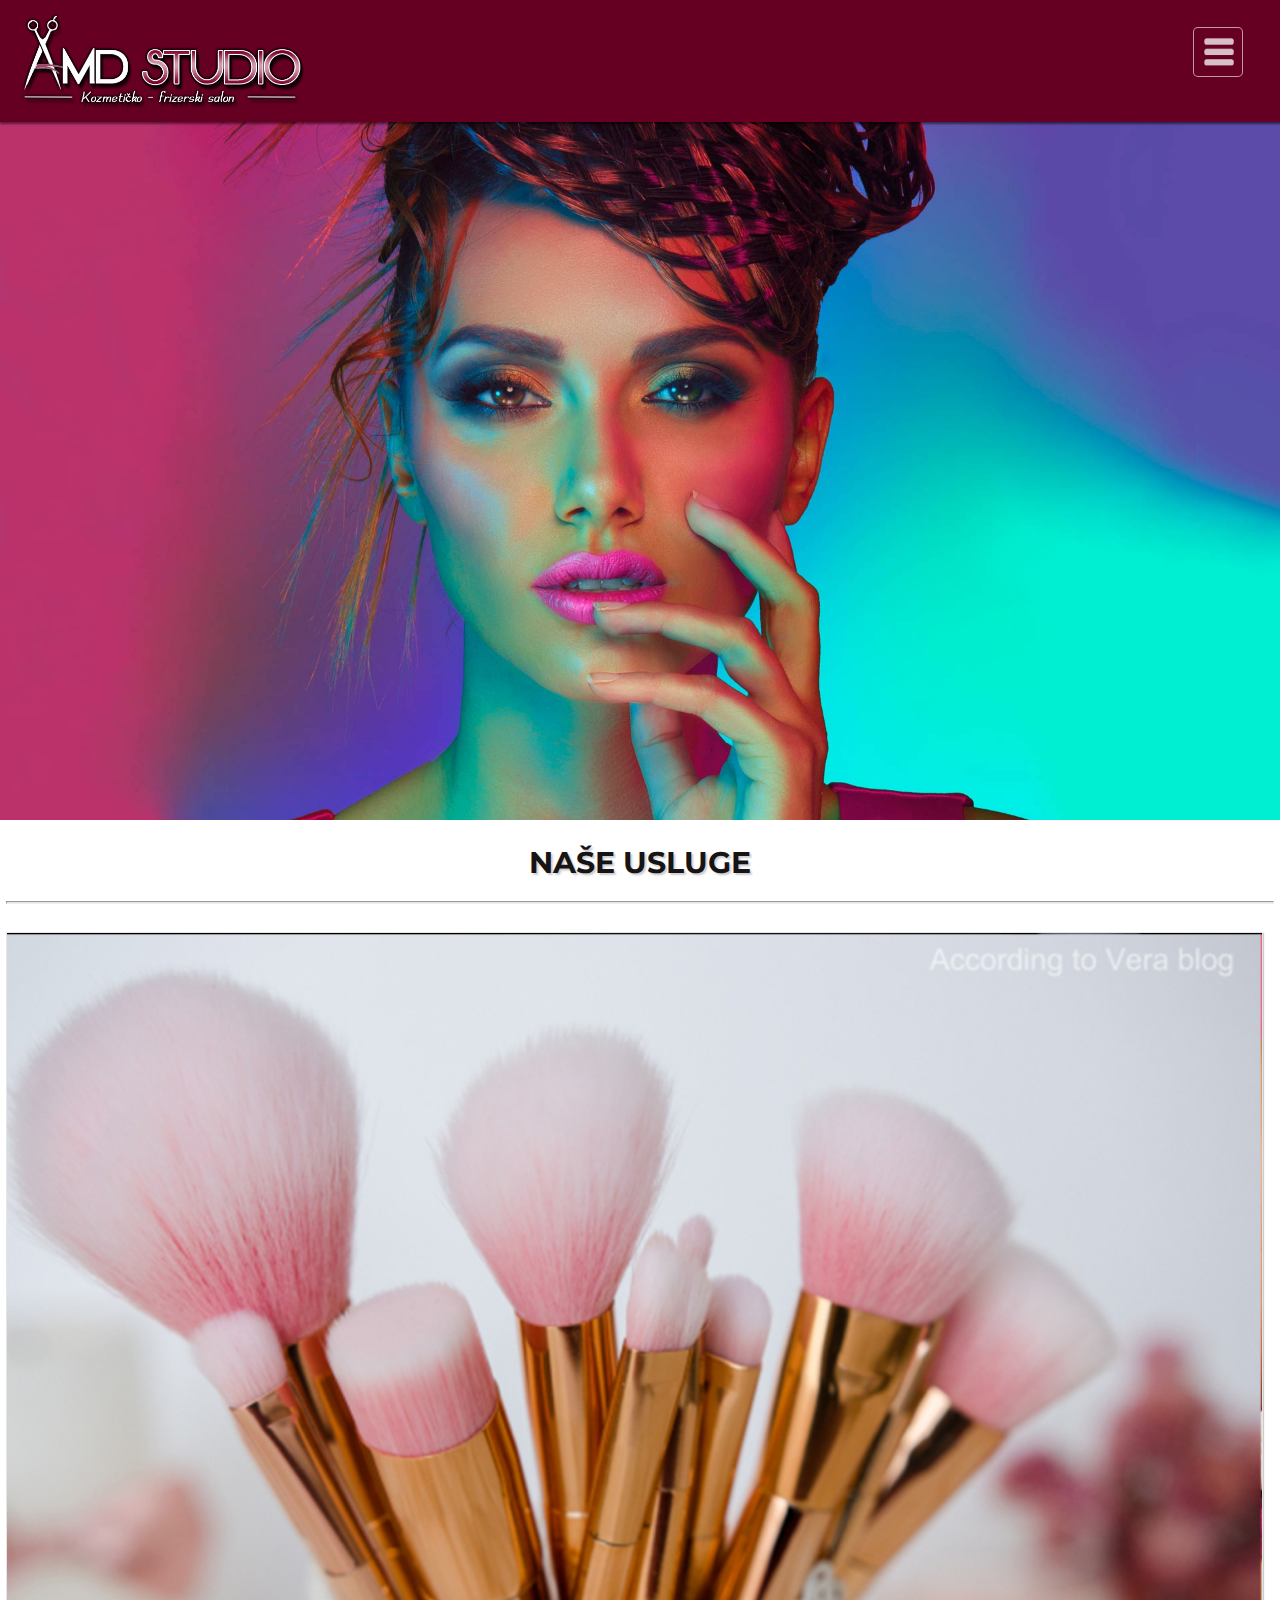
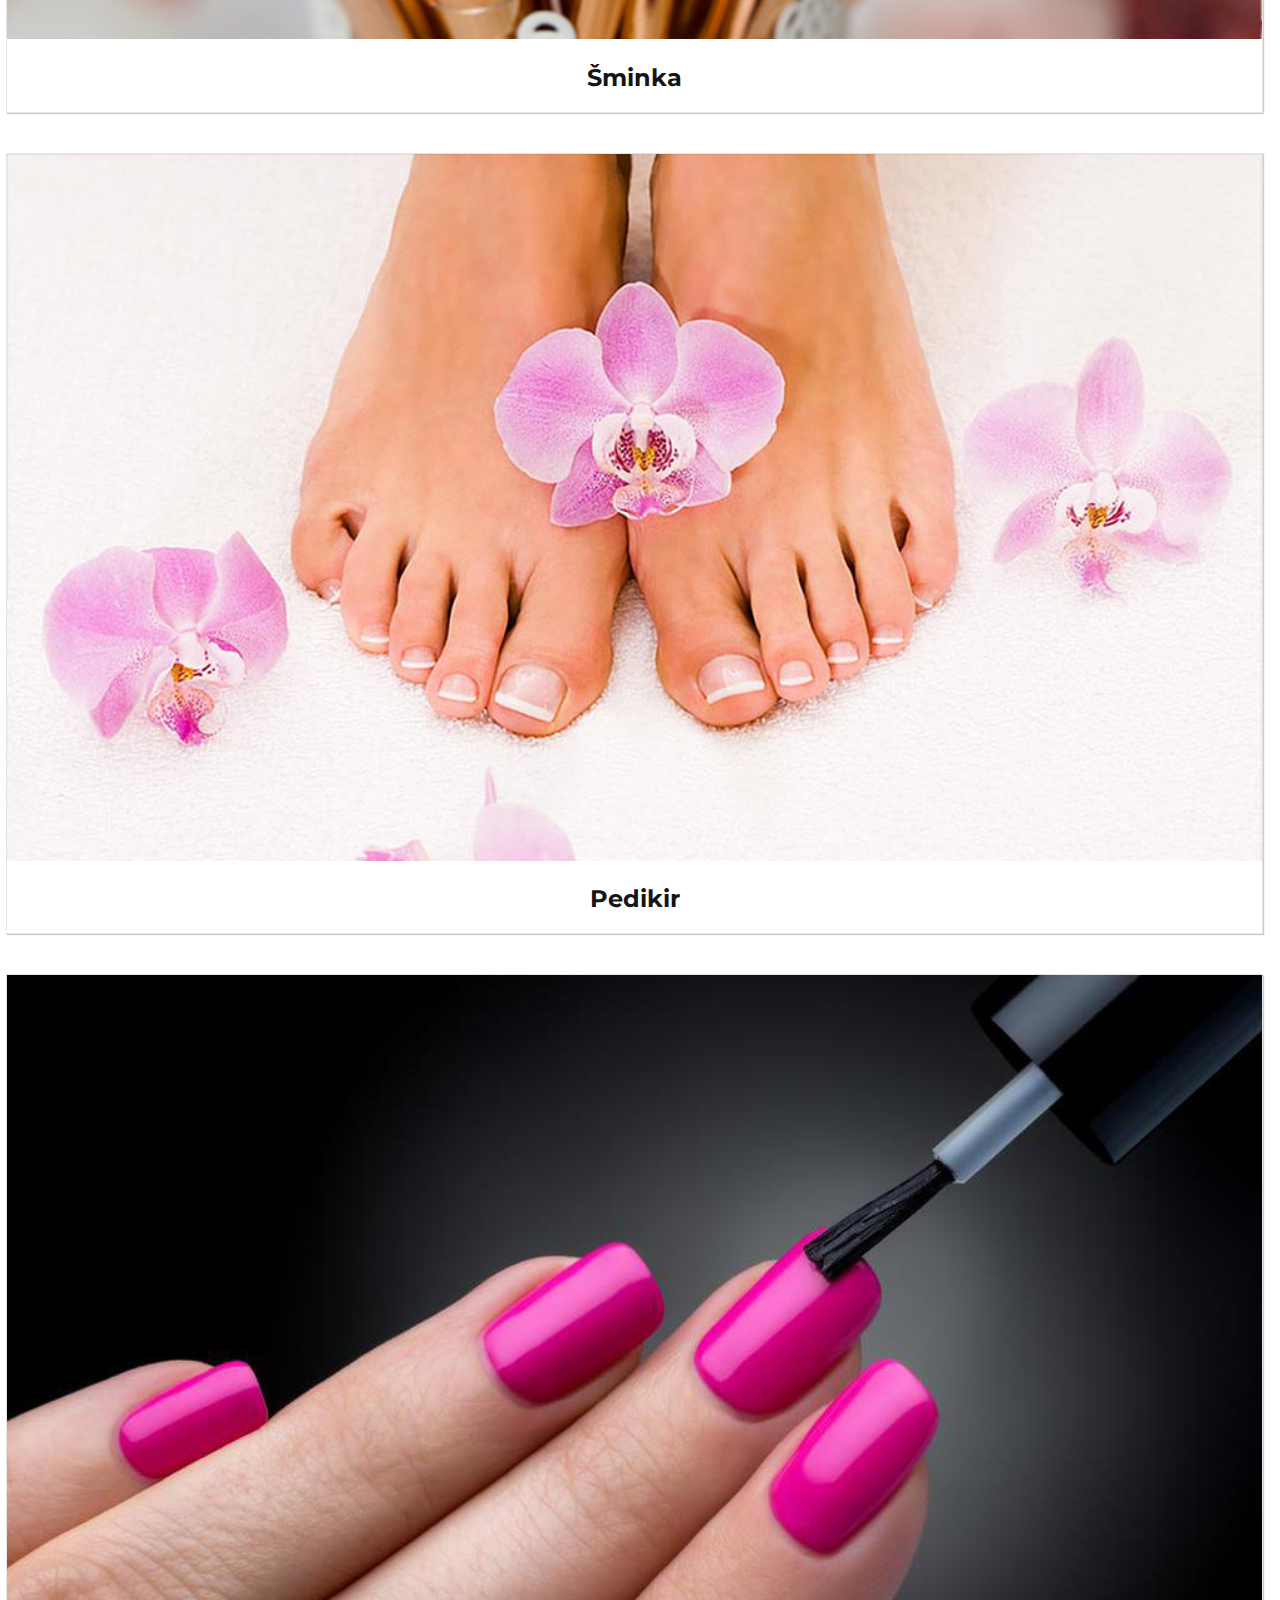
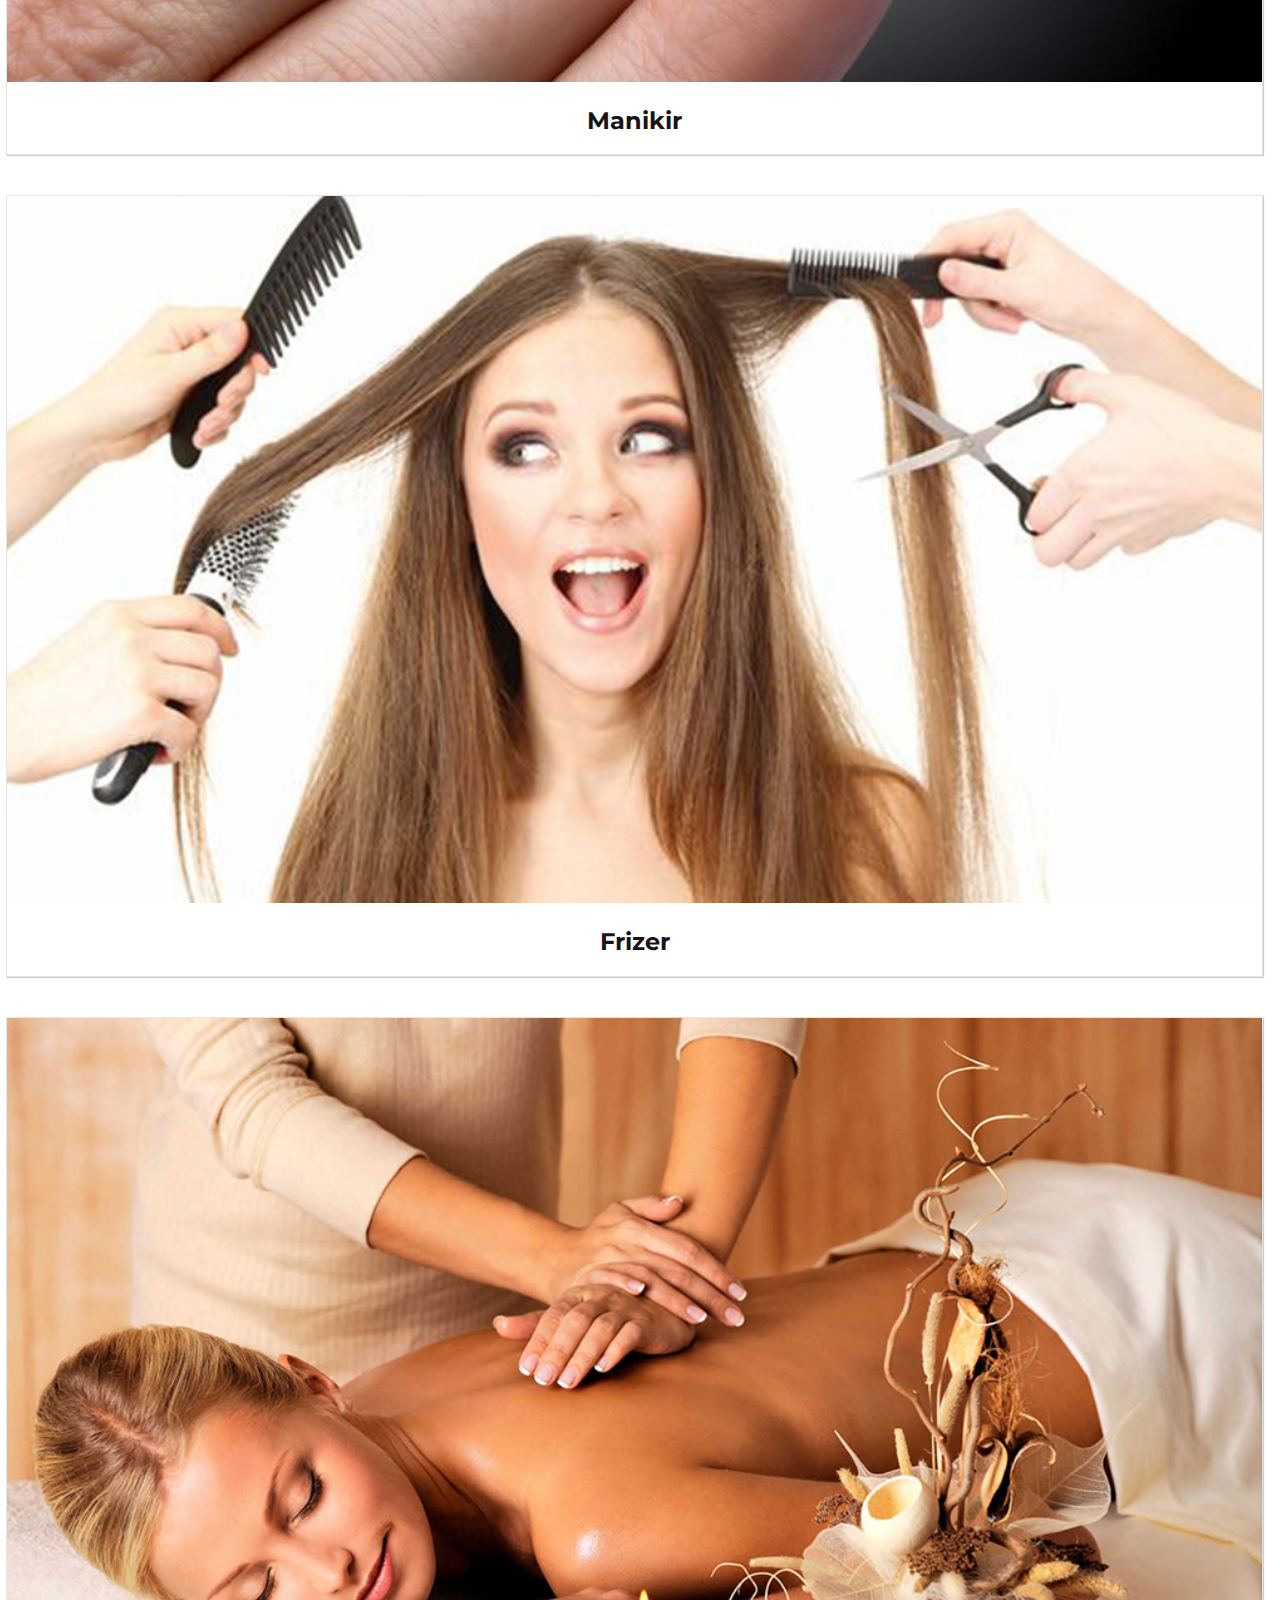
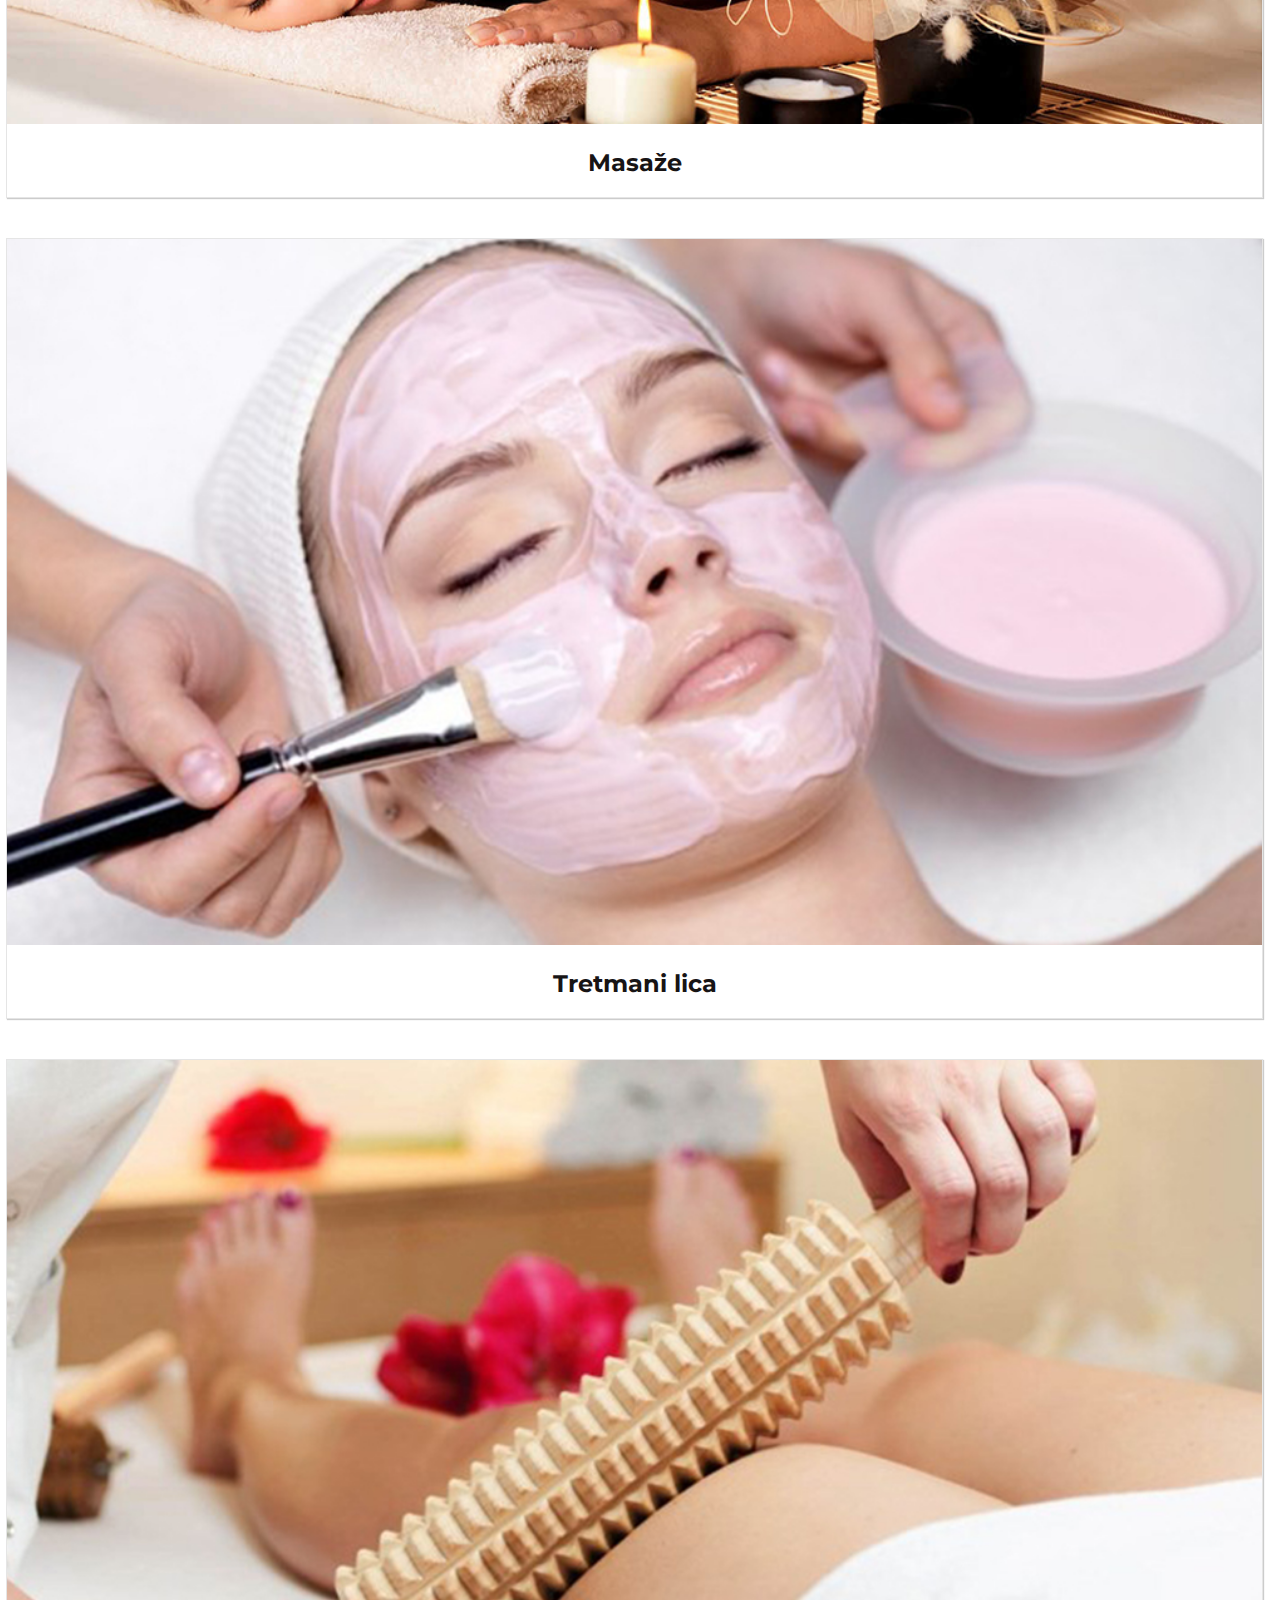
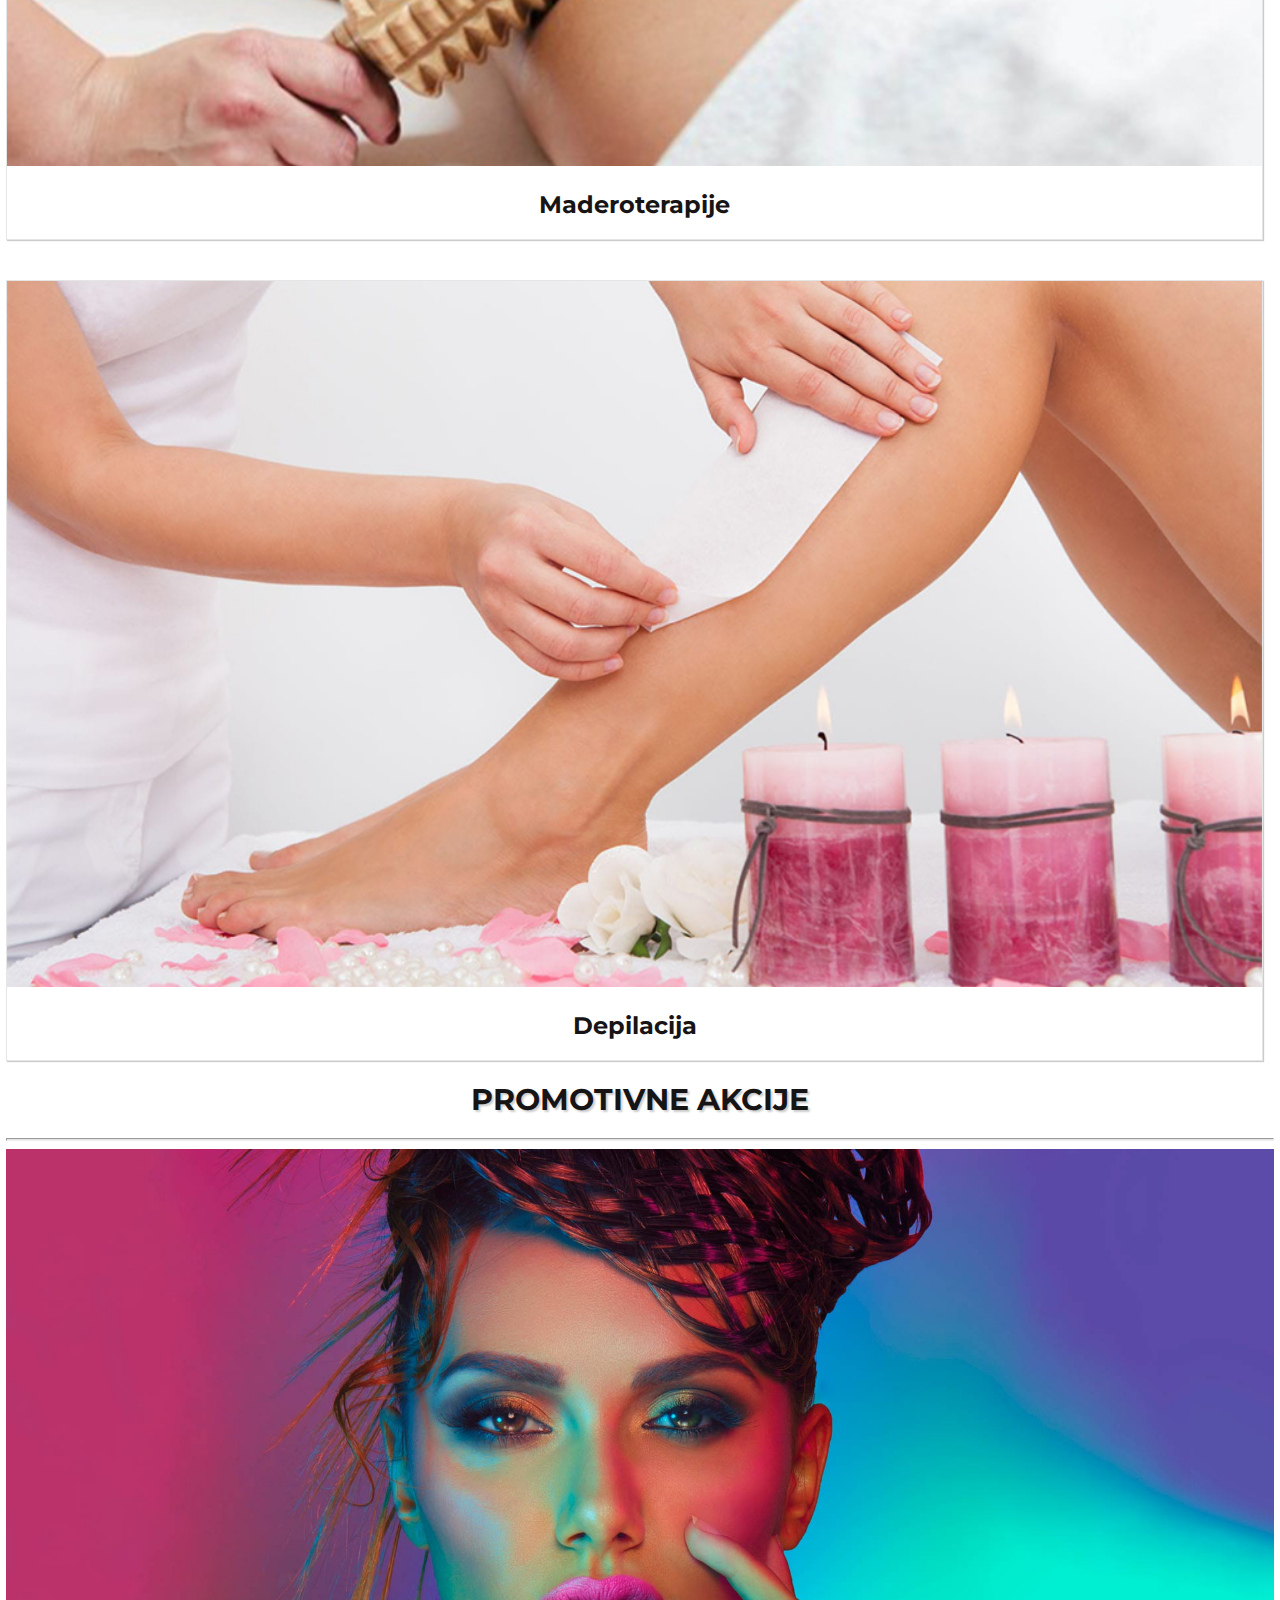
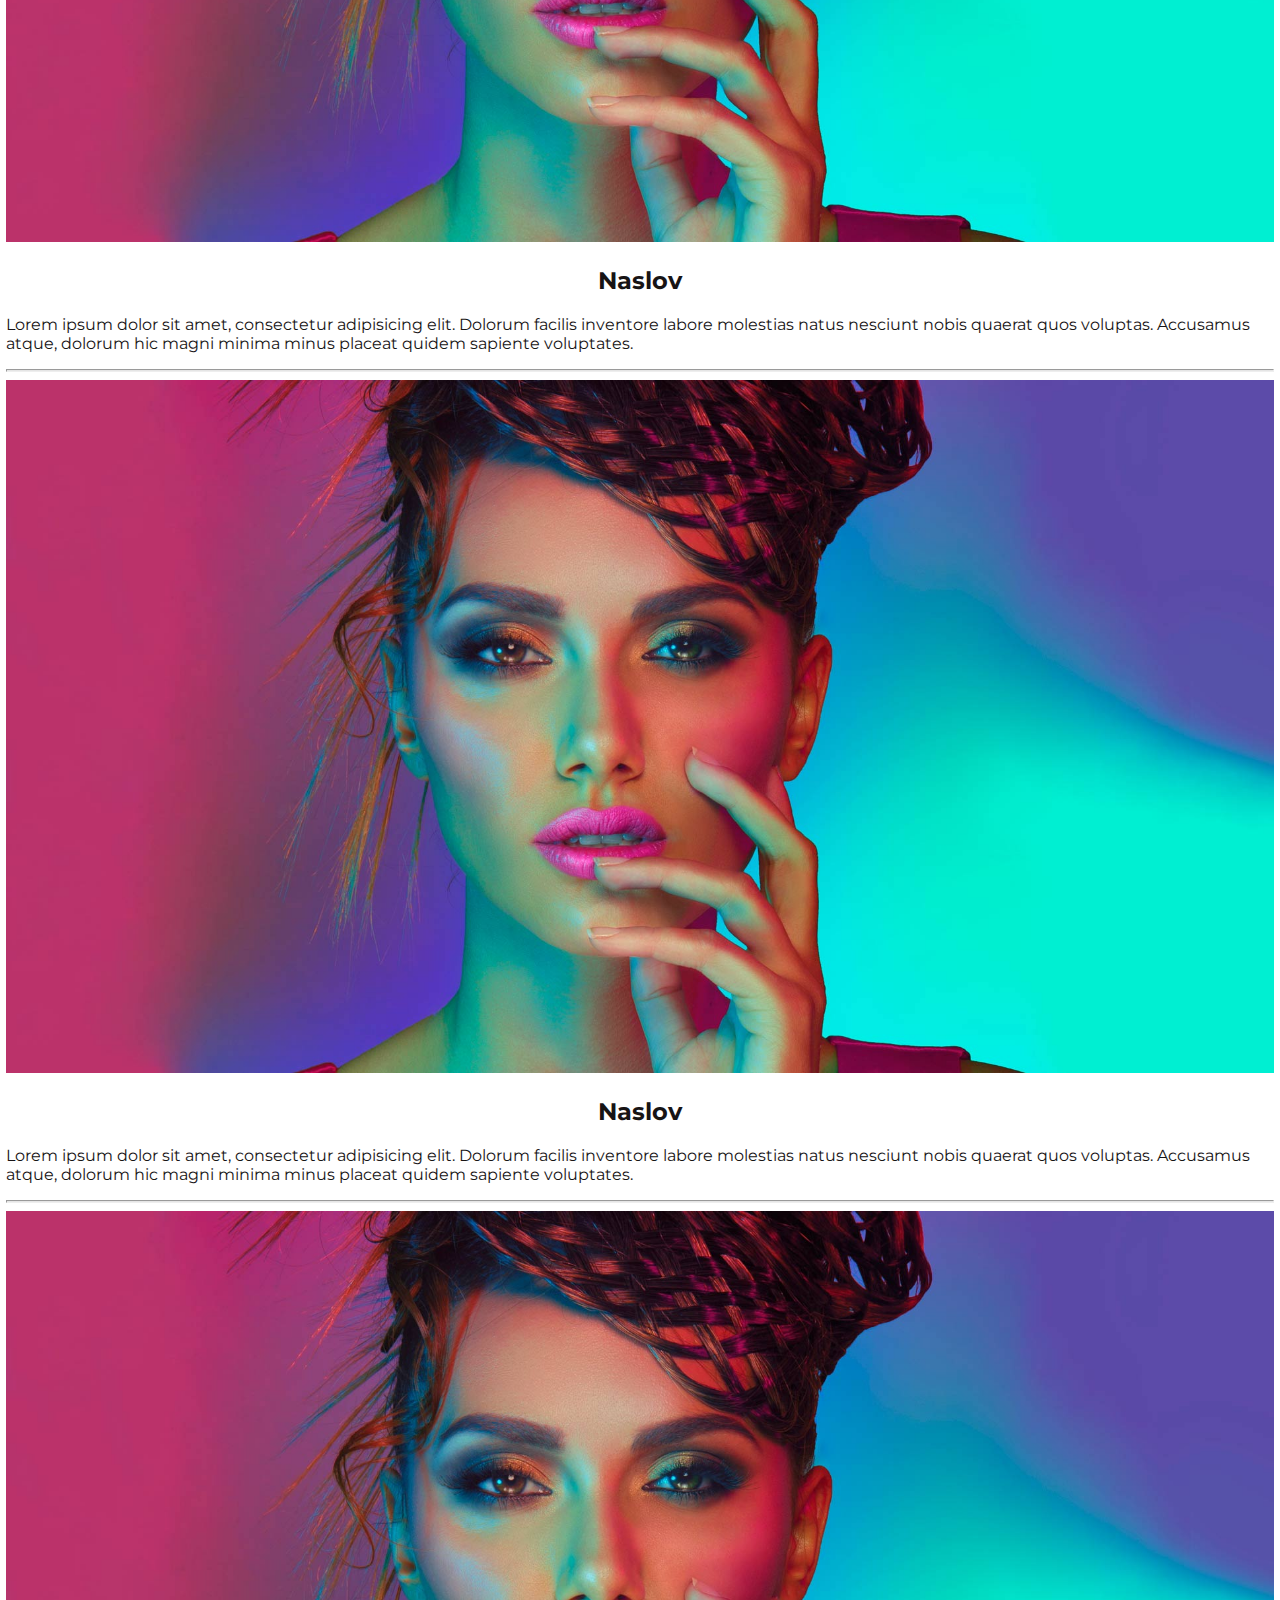
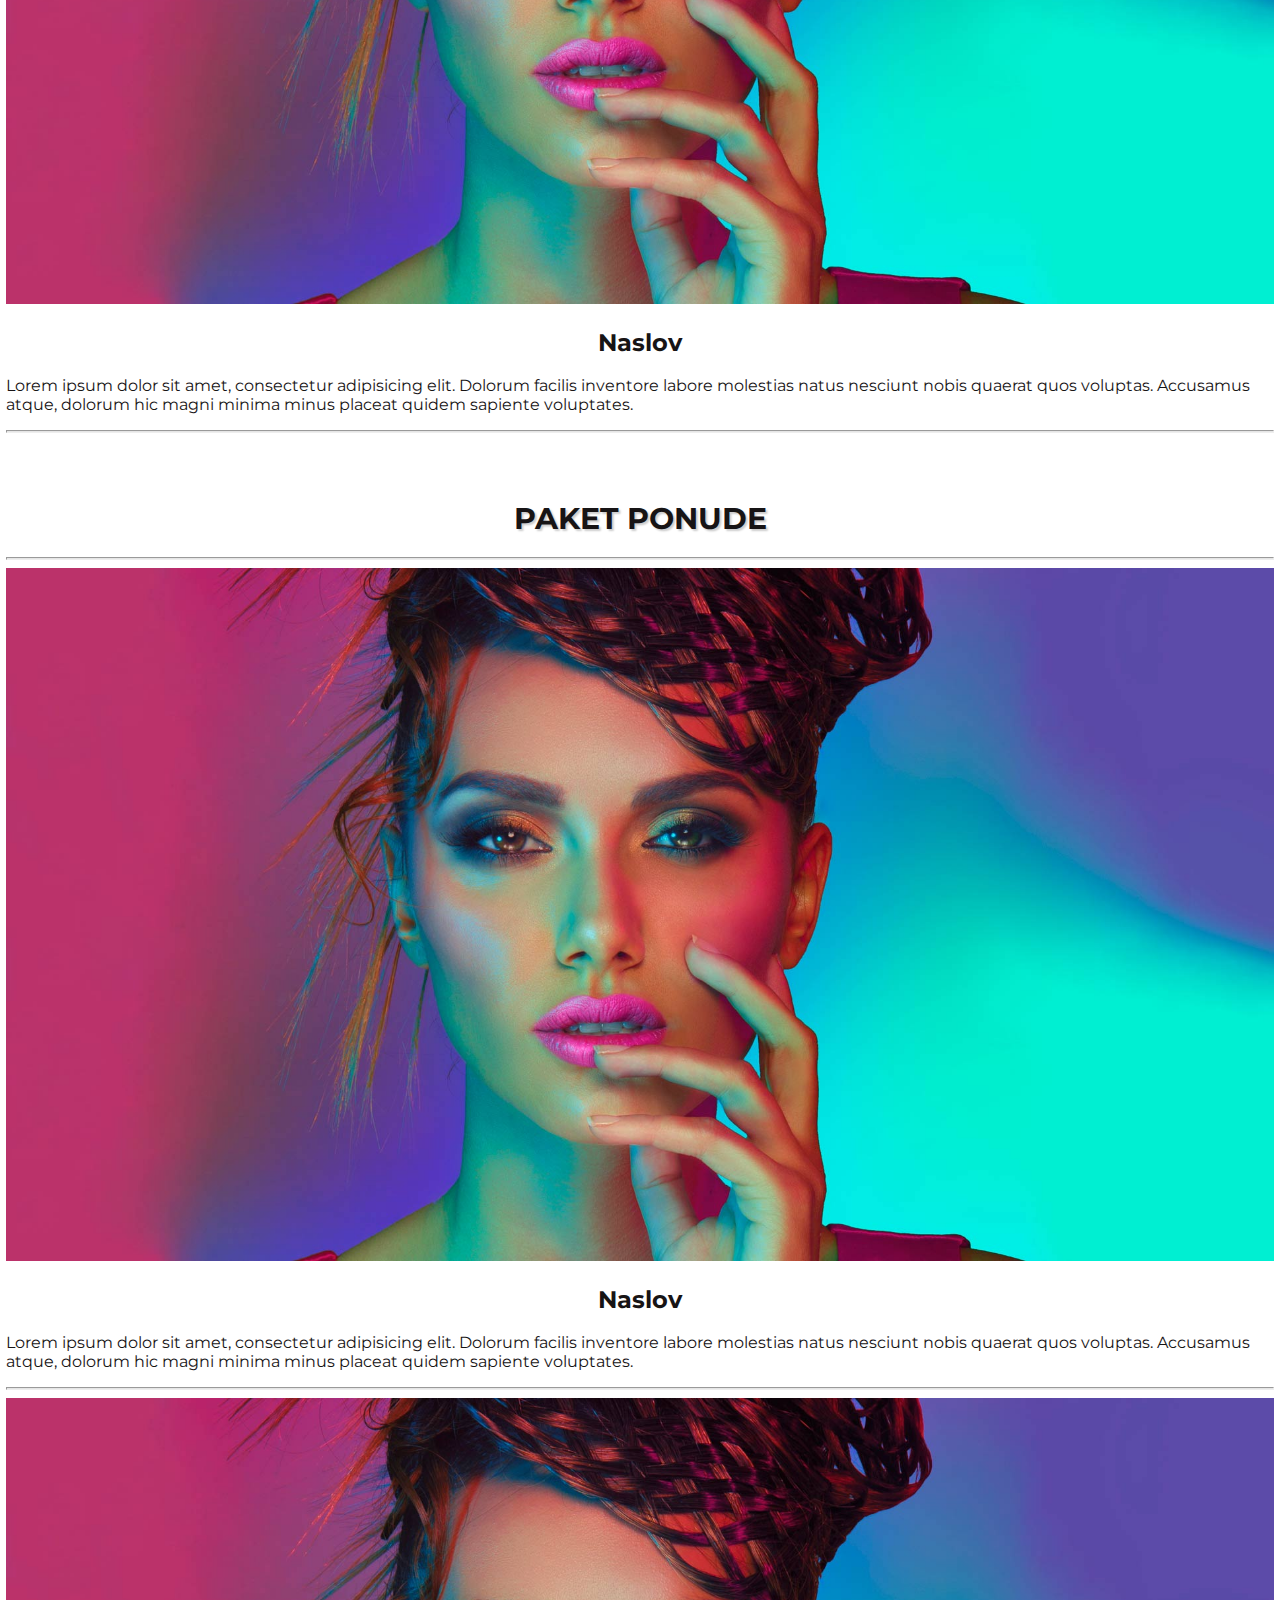
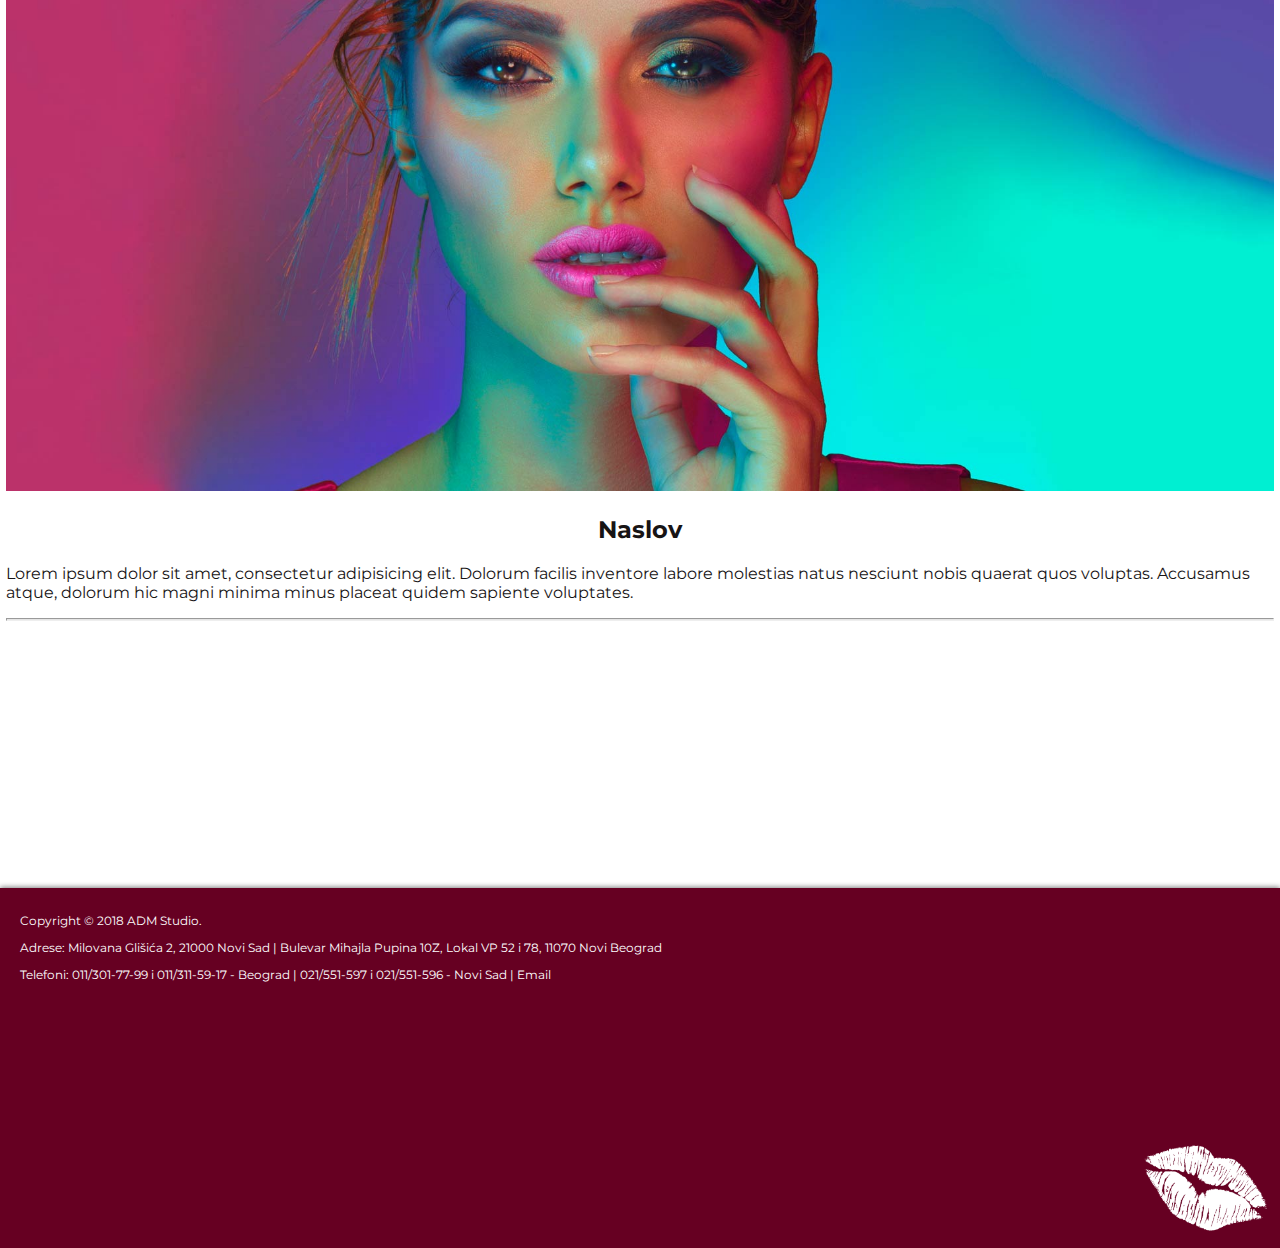
==== index.html @ a77df9e0 "Add files via upload" ====
<!DOCTYPE html>
<html lang="en">
<head>
    <meta charset="UTF-8">
    <title>AMD studio | Početna</title>
    <link href="https://fonts.googleapis.com/css?family=Montserrat" rel="stylesheet">
    <link rel="stylesheet" type="text/css" href="css/osnova.css" >
    <meta name="viewport" content="width=device-width, initial-scale=1.0">

    <meta name="description" content="Početna strana salona AMD Studio. PC Wizard je firma koja se bavi pružanjem IT usluga u Pančevu i okolini. Vršimo popravke desktop i popravke laptop računara svih modela. U našoj ponudi imamo laptopove, računare i mobilne telefone.">
    <meta name="author" content="Marko Maletin markomaletin@gmail.com">
    <meta name="keywords" content="AMD Studio, sminka, nokti, depilacija, masaza, frizura">


    <style>

        #sadrzaj
        {
            color: #171415;
            padding: 50px;
            height: 1800px;
            width: 80%;
            margin-left: auto;
            margin-right: auto;
            //margin-top: 140px;
            margin-bottom: 600px;
           // box-shadow: 0px 0px 5px gray ;
            z-index: -10;
        }

        #baner
        {
            width: 100%;
            margin-top: 120px;
        }

       .red
       {
           width: 100%;
           min-height: 240px;
           margin-bottom: 50px;
          // background-color: red;
       }

       .red a
       {
           color: #171415;
           text-decoration: none;
       }


        .spoljasnji
        {
            width: 24%;
            float: left;
            margin-right: 1%;
            border: rgba(0,0,0,0.1) 1px solid;
            box-shadow: 1px 1px 1px rgba(0,0,0,0.2) ;
        }


        .spoljasnji:hover
        {
            border-radius: 10px;
            border-color: rgba(0,0,0,0.3);
            transition-duration: 500ms;
        }

        .spoljasnji:hover img
        {
            transition-duration: 500ms;
            border-radius: 10px;
            opacity: 0.8;

        }

        .spoljasnji:hover h2
        {
            font-size: 26px;
            color: #80002a;
        }

        .red .spoljasnji:last-child
        {
            margin-right: 0;
        }

        .spoljasnji img
        {
            width: 100%;
        }

        .spoljasnji h2
        {
            text-align: center;
        }

        .akcije
        {
            width: 100%;
            height: auto;
            clear: both;
        }

        .akcije > img
        {
            width: 50%;
        }

        .akcije > div
        {

            width: 50%;
            float: right;
        }

        .akcije > div
        {
            width:45%;
            padding: 20px;
            height: auto;
            float: right;
        }

        .akcije  h2
        {
            text-align: center;
        }

        footer
        {
            top: 30vh;
        }


        @media only screen and (max-width: 1300px) {

            #sadrzaj
            {
                left: 0;
                margin: 0 auto;
                width: 99%;
                padding: 0;
            }

            .spoljasnji
            {
                clear: both;
                width: 99%;
                margin: 20px 0;
            }

            .akcije
            {

            }

            .akcije img
            {
                width: 100%;
                clear: both;
            }

            .akcije div {
                width: 100%;
                clear: both;
                padding: 0;
            }


        }

    </style>

</head>
<body>


<header>
    <a href="index.html"><img id="logo" src="slike/logo.png" alt="AMD studio logo" ></a>
    <nav id="navigacija">
        <ul>

            <a href="#"><li id="trenutna">Naslovna</li></a>
            <a href="usluge.html"><li>Usluge</li></a>
            <a href="galerija.html"> <li>Galerija</li></a>
            <a href="o_nama.html"> <li>O nama</li></a>
            <a href="kontakt.html"><li>Kontakt</li></a>

        </ul>
    </nav>

        <div id="ikonice">
            <a href="https://sr-rs.facebook.com/" target="_blank"><img class="ikonica" src="slike/facebook.png" alt="AMD studio facebook"></a>
            <a href="https://www.instagram.com/?hl=sr" target="_blank"><img class="ikonica" src="slike/instagram.png" alt="AMD studio instagram"></a>
        </div>



    <button type="button" id="otvori_meni_dugme" ></button>

</header>


<div id="meni_dugme">
    <a href="index.html"><img src="slike/logo.png" ></a>
    <hr>
    <nav id="navigacija_dugme">
        <ul>

            <a href="#"><li>Naslovna</li></a>
            <a href="usluge.html"><li>Usluge</li></a>
            <a href="galerija.html"> <li>Galerija</li></a>
            <a href="o_nama.html"> <li>O nama</li></a>
            <a href="kontakt.html"><li>Kontakt</li></a>

        </ul>

    </nav>

</div>


<img id="baner" src="slike/ffsdas.jpg"  alt="AMD studio promocija">

<div id="sadrzaj">




    <h1>NAŠE USLUGE</h1>
    <hr>
    <div class="red">


        <div class="spoljasnji">
            <a class="link" href="#">
                <img src="slike/sminka.jpg" alt="AMD studio šminka">
                <h2>Šminka</h2>
            </a>
        </div>

        <div class="spoljasnji">
            <a class="link" href="#">
                <img src="slike/pedikir.jpg" alt="AMD studio pedikir">
                <h2>Pedikir</h2>
            </a>
        </div>

        <div class="spoljasnji">
            <a class="link" href="#">
                <img src="slike/manikir.jpg" alt="AMD studio manikir">
                <h2>Manikir</h2>
            </a>
        </div>

        <div class="spoljasnji">
            <a class="link" href="#">
                <img src="slike/frizer.jpg"  alt="AMD studio frizer">
                <h2>Frizer</h2>
            </a>
        </div>

    </div>

    <div class="red">


        <div class="spoljasnji">
            <a class="link" href="#">
                <img src="slike/masaza.jpg"  alt="AMD studio masaze">
                <h2>Masaže</h2>
            </a>
        </div>



        <div class="spoljasnji">
            <a class="link" href="#">
                <img src="slike/tretmanilica.jpg"  alt="AMD studio tretman lica">
                <h2>Tretmani lica</h2>
            </a>
        </div>

        <div class="spoljasnji">
            <a class="link" href="#">
                <img src="slike/maderoterapija.jpg"  alt="AMD studio maderoterapije">
                <h2>Maderoterapije</h2>
            </a>
        </div>

        <div class="spoljasnji">
            <a class="link" href="#">
                <img src="slike/depilacija.jpg"  alt="AMD studio depilacija">
                <h2>Depilacija</h2>
            </a>
        </div>

    </div>



    <h1>PROMOTIVNE AKCIJE</h1>
    <hr>

    <div class="akcije">
        <img src="slike/ffsdas.jpg"  alt="AMD studio akcija">
        <div>
            <h2>Naslov</h2>
            <p>Lorem ipsum dolor sit amet, consectetur adipisicing elit. Dolorum facilis inventore labore molestias natus nesciunt nobis quaerat quos voluptas. Accusamus atque, dolorum hic magni minima minus placeat quidem sapiente voluptates.</p>
        </div>

    </div>

    <hr>

    <div class="akcije">
        <img src="slike/ffsdas.jpg" alt="AMD studio akcija">
        <div>
            <h2>Naslov</h2>
            <p>Lorem ipsum dolor sit amet, consectetur adipisicing elit. Dolorum facilis inventore labore molestias natus nesciunt nobis quaerat quos voluptas. Accusamus atque, dolorum hic magni minima minus placeat quidem sapiente voluptates.</p>
        </div>

    </div>
    <hr>

    <div class="akcije">
        <img src="slike/ffsdas.jpg" alt="AMD studio akcija">
        <div>
            <h2>Naslov</h2>
            <p>Lorem ipsum dolor sit amet, consectetur adipisicing elit. Dolorum facilis inventore labore molestias natus nesciunt nobis quaerat quos voluptas. Accusamus atque, dolorum hic magni minima minus placeat quidem sapiente voluptates.</p>
        </div>

    </div>
    <hr>


    <br>
    <br>
    <h1>PAKET PONUDE</h1>

    <hr>

    <div class="akcije">
        <img src="slike/ffsdas.jpg"  alt="AMD studio ponuda">
        <div>
            <h2>Naslov</h2>
            <p>Lorem ipsum dolor sit amet, consectetur adipisicing elit. Dolorum facilis inventore labore molestias natus nesciunt nobis quaerat quos voluptas. Accusamus atque, dolorum hic magni minima minus placeat quidem sapiente voluptates.</p>
        </div>

    </div>

    <hr>

    <div class="akcije">
        <img src="slike/ffsdas.jpg" alt="AMD studio ponuda">
        <div>
            <h2>Naslov</h2>
            <p>Lorem ipsum dolor sit amet, consectetur adipisicing elit. Dolorum facilis inventore labore molestias natus nesciunt nobis quaerat quos voluptas. Accusamus atque, dolorum hic magni minima minus placeat quidem sapiente voluptates.</p>
        </div>

    </div>
    <hr>


</div>

<footer>
    <div>
        <p>Copyright © 2018 ADM Studio.</p>
        <p>Adrese: Milovana Glišića 2, 21000 Novi Sad | Bulevar Mihajla Pupina 10Z, Lokal VP 52 i 78, 11070 Novi Beograd</p>
        <p>Telefoni: 011/301-77-99 i 011/311-59-17 - Beograd | 021/551-597 i 021/551-596 - Novi Sad | Email</p>
    </div>
</footer>

<script src="js/js.js"></script>

</body>
</html>
---- css/osnova.css ----
body

{
    margin: 0px;
    font-family: 'Montserrat', sans-serif;
}


hr
{
    height: 1px;
    background-color: rgba(0,0,0,0.1);
}

h1
{
    font-weight: bold;
    text-align: center;
    font-size: 30px;
    text-shadow: 2px 2px 2px rgba(0,0,0,0.2) ;
}


header
{
    position: fixed;
    top: 0px;
    width: 100%;
    height: 120px;
    background-color:  #660022;
    padding: 1px;
    margin-bottom: 50px ;
    z-index: 50;
    box-shadow: 0px 2px 2px rgba(0,0,0,0.5) ;

}

#logo
{
    width: auto;
    height: 120px;
    position: relative;
    top: 0px;
    left: 20px;
    float: left;

}

nav
{
    position:  relative;
    left: 20%;
    top: 35px;
    margin-top: 0px;
    width: 70%;
}

ul
{

    width: 100%;
    margin-left: auto;
    margin-right: auto;

}

li
{

    text-transform: initial ;
    color: #fff;
    font-size: 20px;
    font-variant: all-petite-caps;
//font-weight: bold;
    display: inline;
    padding: 10px;
    margin-left: 0px;
    margin-right: 0px;
    text-shadow: 2px 2px 2px rgba(0,0,0,0.5);
}


ul > a
{
    text-decoration: none;
}

li:hover
{

    color: #80002a;
    background-color: white;
    border-radius: 5px;
    transition-duration: 300ms;
    padding: 10px;
//border: #80002a 1px solid;
    font-size: 20px;
//font-weight: bold;
//display: inline;
    box-shadow: 2px 2px 2px rgba(0,0,0,0.5);

}

#trenutna
{
    color: #80002a;
    background-color: white;
    box-shadow: 2px 2px 2px rgba(0,0,0,0.5);
    font-size: 20px;
    border-radius: 5px;
}

.ikonica
{
    width: 40px;
    height: 40px;
    opacity: 0.7;
}

#ikonice
{
    position: absolute;
    top: 15px;
    right: 40px;
}

.ikonica:hover
{
    opacity: 1;
}



footer
{

    clear: both;
    position: relative;
    top: 50px;
    width: 100%;
    height: 100px;

    background-color: #660022;
    box-shadow: 0px -1px 5px gray ;
    background-image: url("../slike/kiss.png");
    background-repeat: no-repeat;
    background-position: right;
    background-size: 150px;

}

footer p{
    margin-left: 20px;
    font-size: 12px;
    line-height: 6px;
    color: white;
}

footer div
{
    position: relative;
    top: 25px;
}

#meni_dugme
{
    display: none;
    width: 60%;
    height: 100%;
    background-color: white;
    position: fixed;
    left: 0;
    top: 0;
    bottom: 0;
    border: rgba(0,0,0,0.2) solid 1px;
    box-shadow: 1px 1px 2px rgba(0,0,0,0.2) ;
    margin: 0;
    padding: 0;
    z-index: 50;

}

#meni_dugme nav
{
    width: 100%;
    position: absolute;
    left: 0;
    top: 20vh;
}

#meni_dugme ul
{
    width: 100%;
    margin: 0;
    padding: 0;
}

#meni_dugme li
{
    display: block;
    width: 100%;
    color: #171415;
    text-align: center;
    padding: 10px 0;

}

#meni_dugme li:hover
{
    border-top: #80002a solid 2px;
    border-bottom: #80002a solid 2px;
    box-shadow: 0px 0px 4px rgba(0,0,0,0.2);
    color: #80002a ;
    font-weight: bold;
}

#meni_dugme img
{
    width: 100%;
}

#otvori_meni_dugme
{
    float: right;
    margin-right: 3%;
    margin-top: 2%;
    width: 50px;
    height: 50px;
    border: rgba(255,255,255,0.6) solid 1px;
    background-color: #660022;
    border-radius: 5px;
    background-image: url("../slike/menu.png");
    background-size: 50px 50px;
    outline: none;
    display: none;
}

#otvori_meni_dugme:hover
{
    box-shadow: white 0px 0px 5px;
}



@media only screen and (max-width: 1300px) {

    #ikonice {
        display: none;
    }

    header nav {
        display: none;
    }

    body {
        width: 100%;
    }

    #otvori_meni_dugme {
        display: block;
    }

    footer
    {
        min-height: 40vh;
        background-position: right bottom;
    }

    footer p{
        line-height: 15px;
        font-size: 12px;
    }

    #logo
    {
        padding-left: 0;
        margin-left: 0;
        content: url("../slike/logo_manji.png");
    }


}
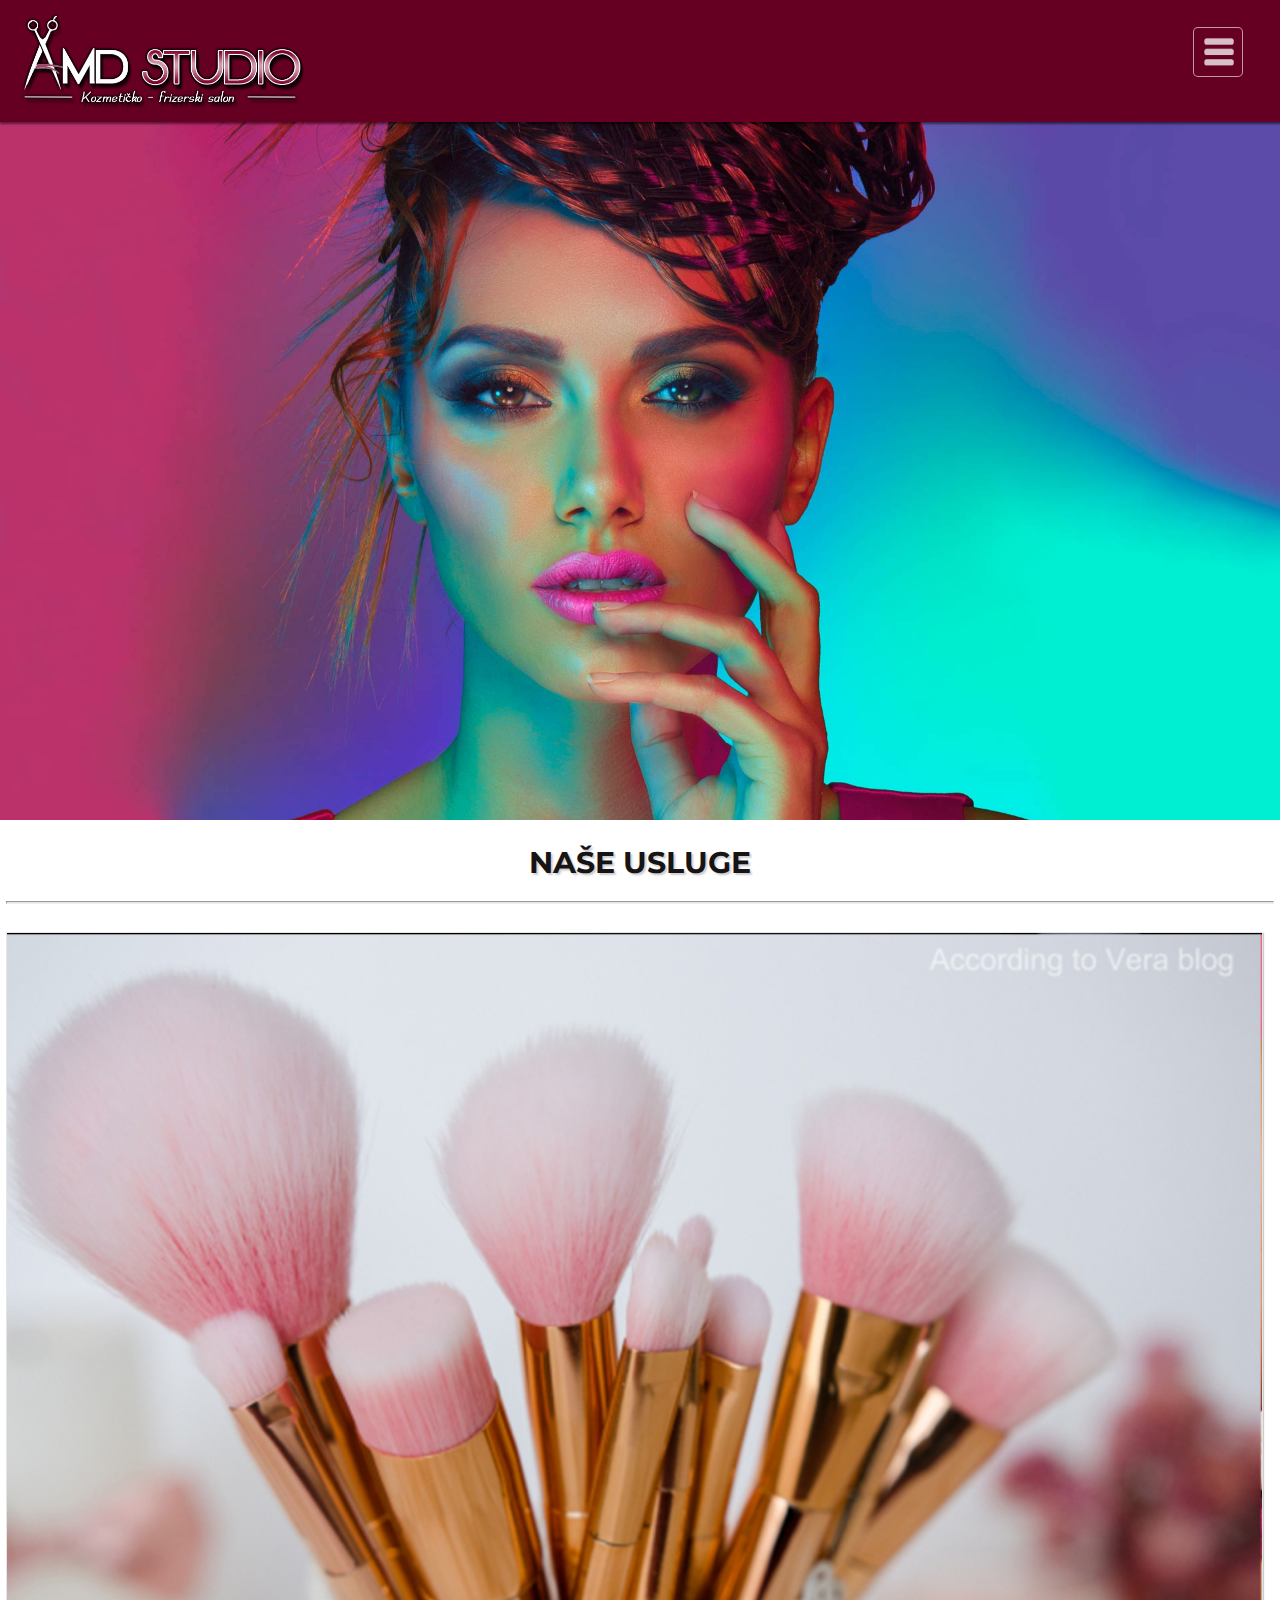
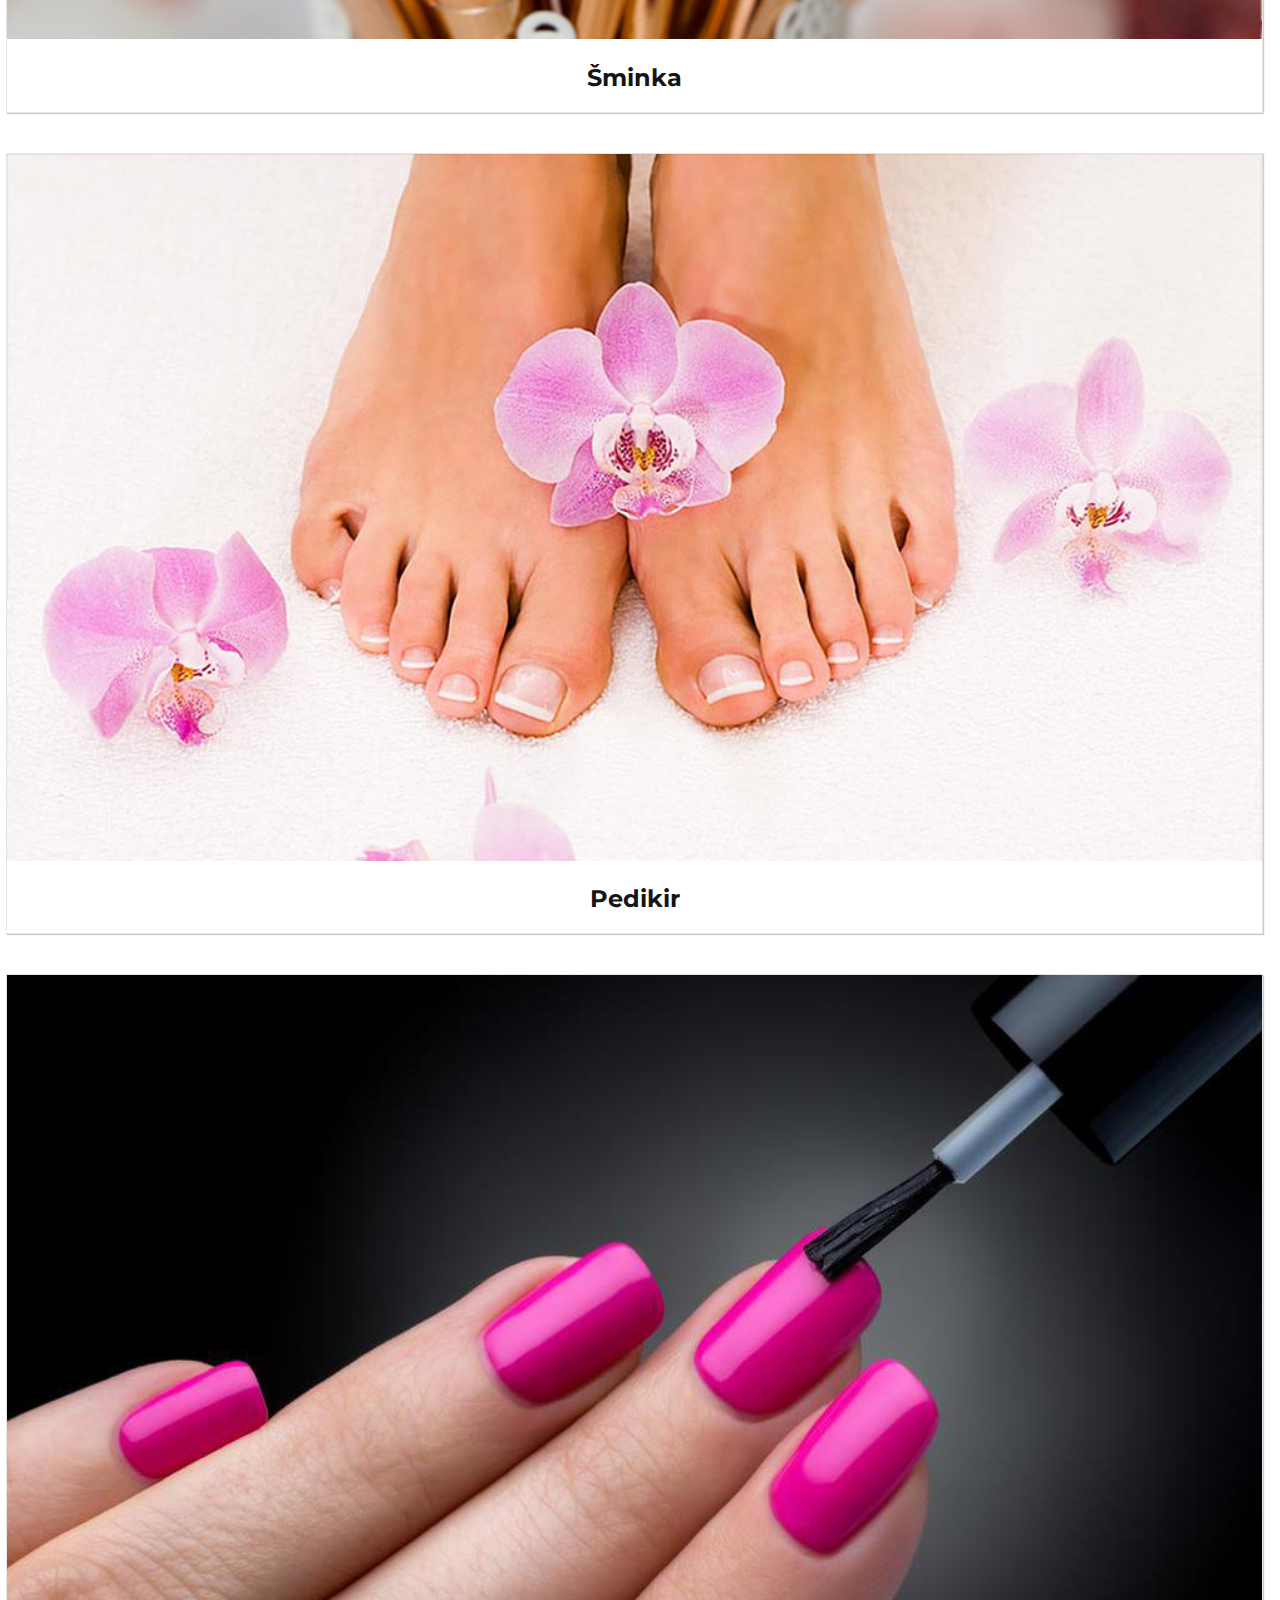
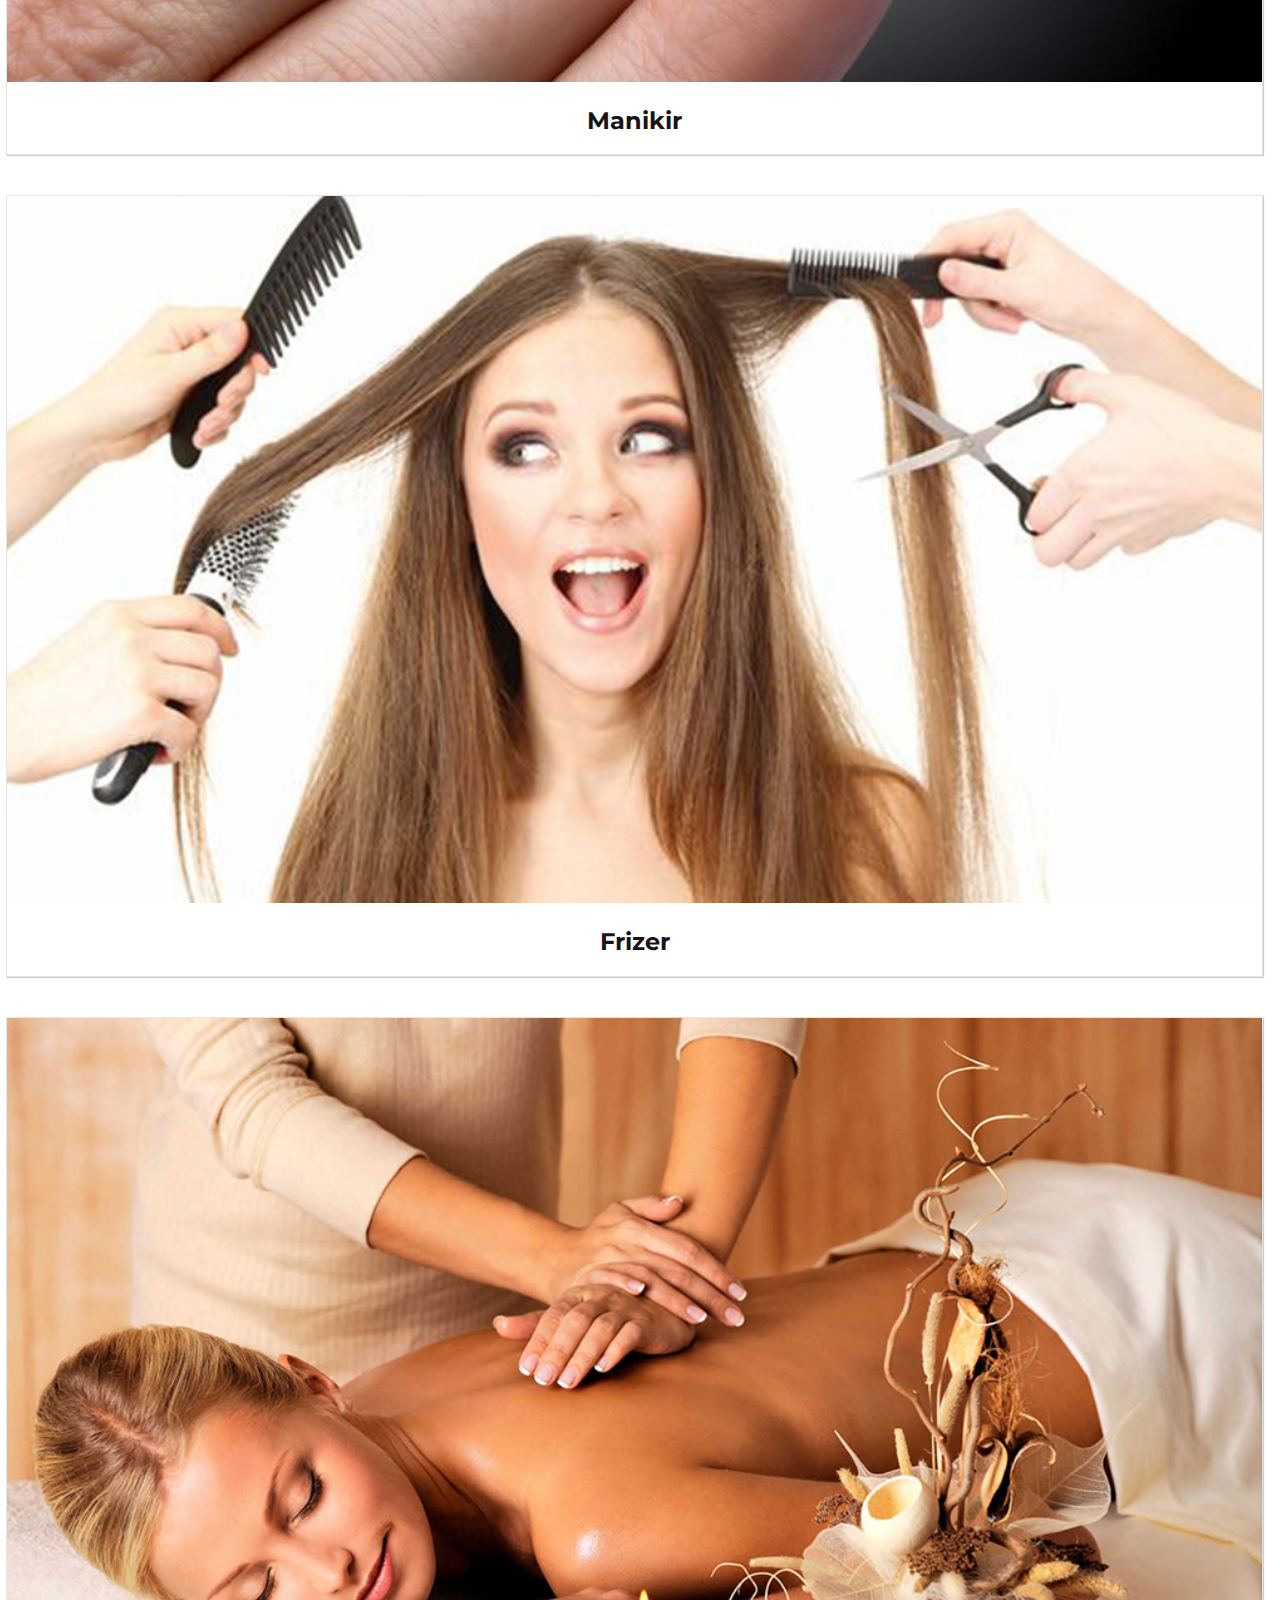
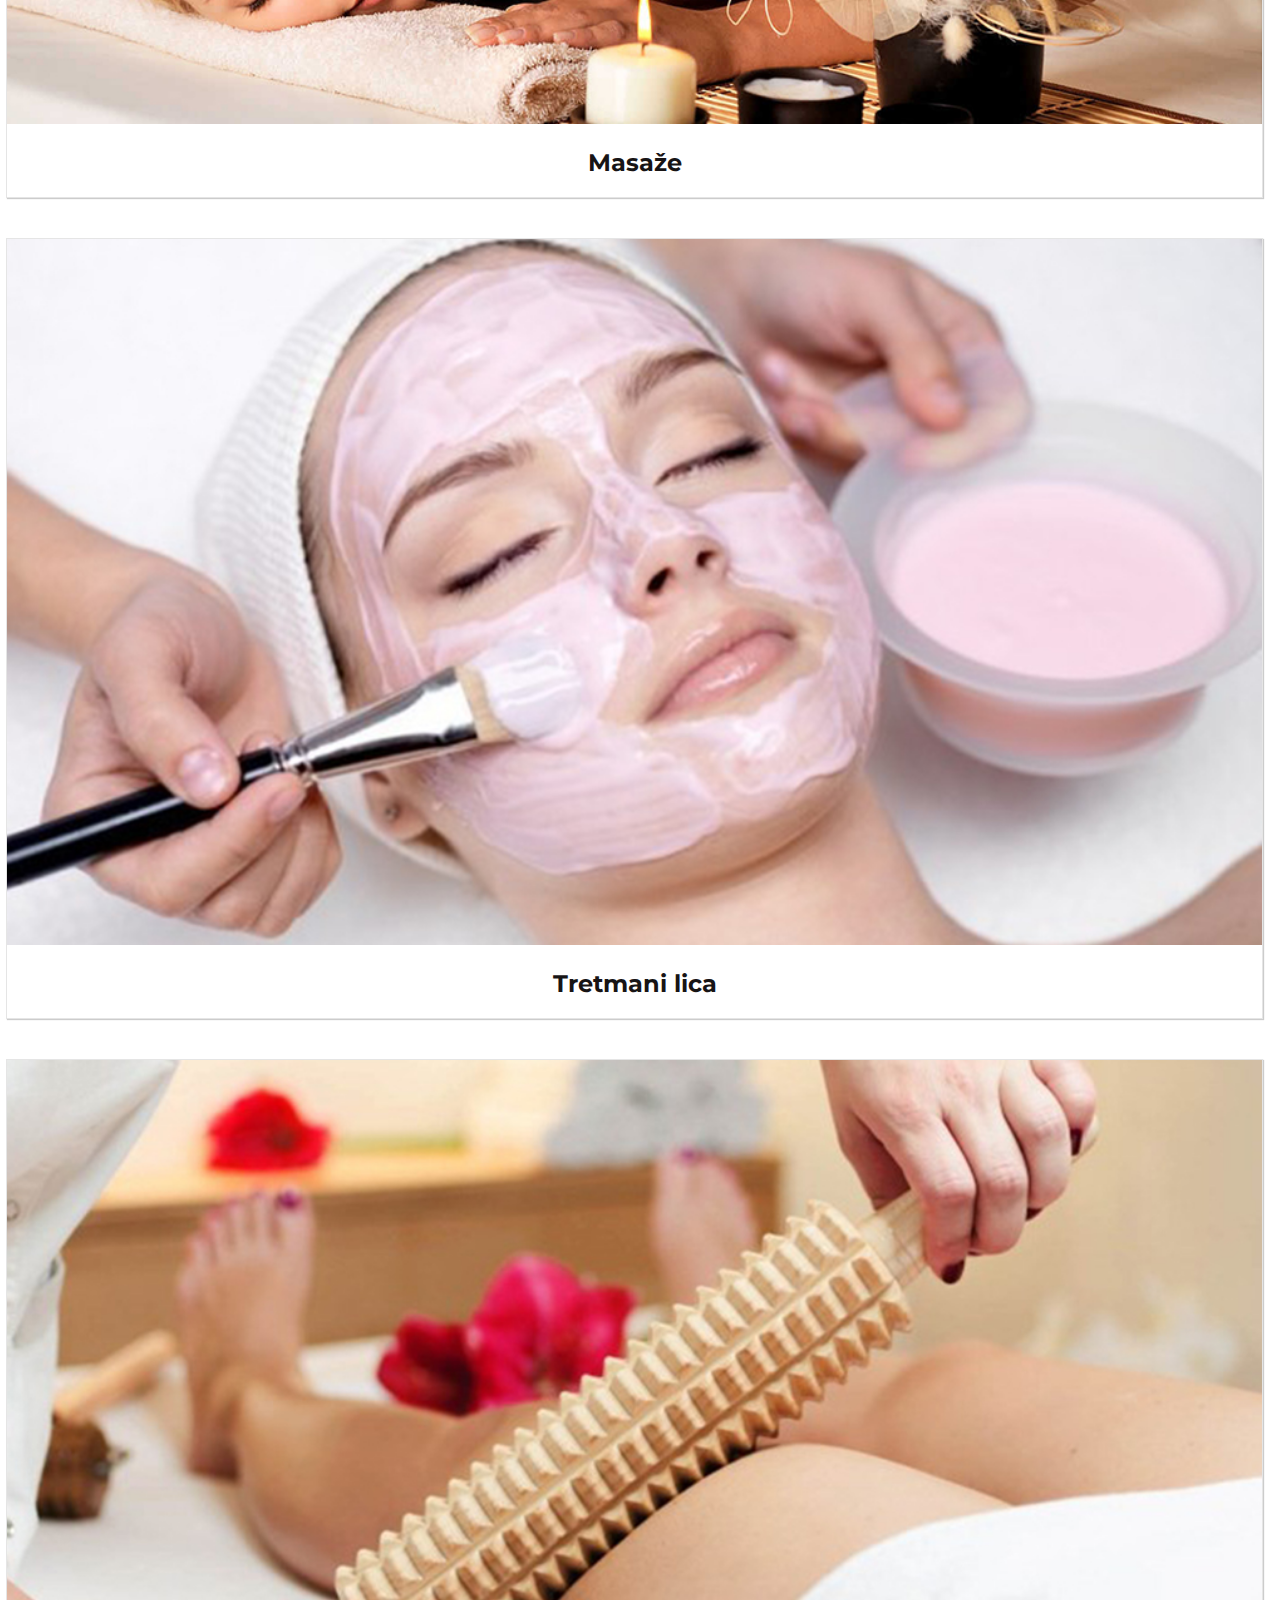
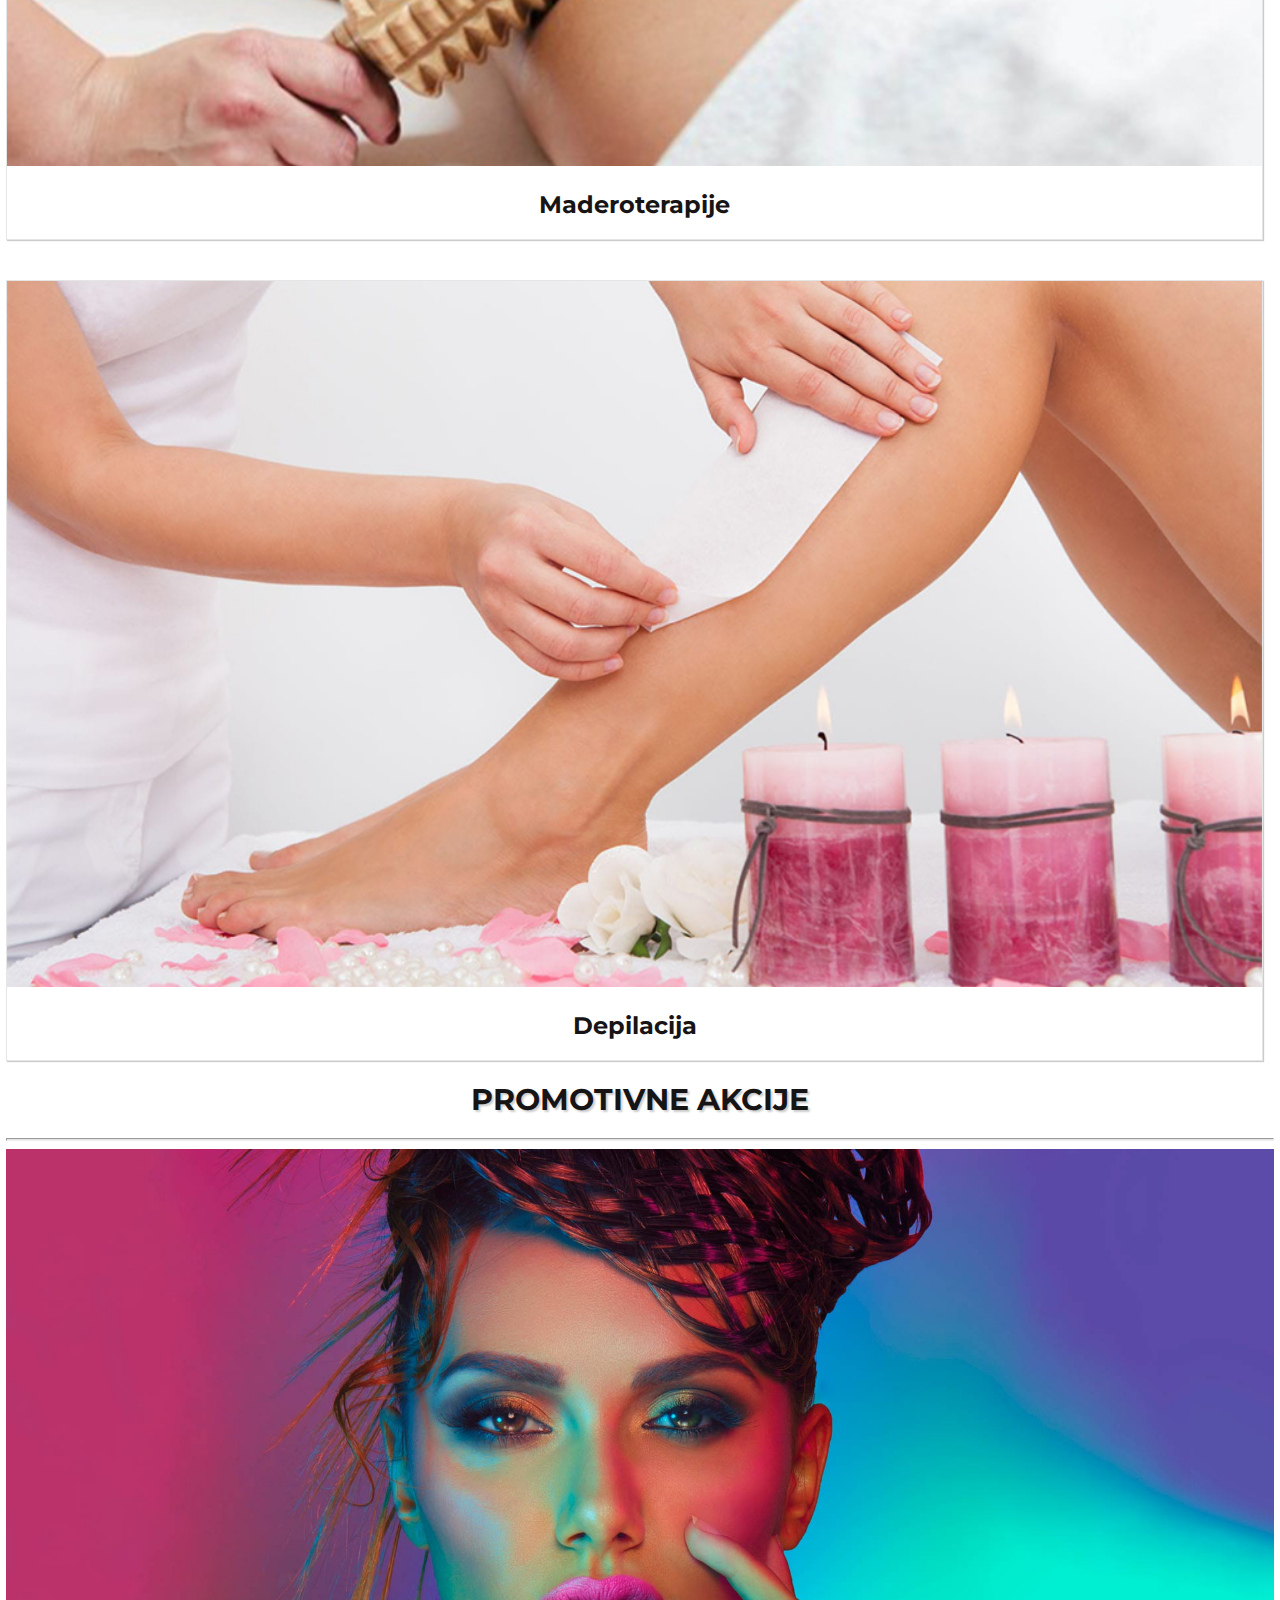
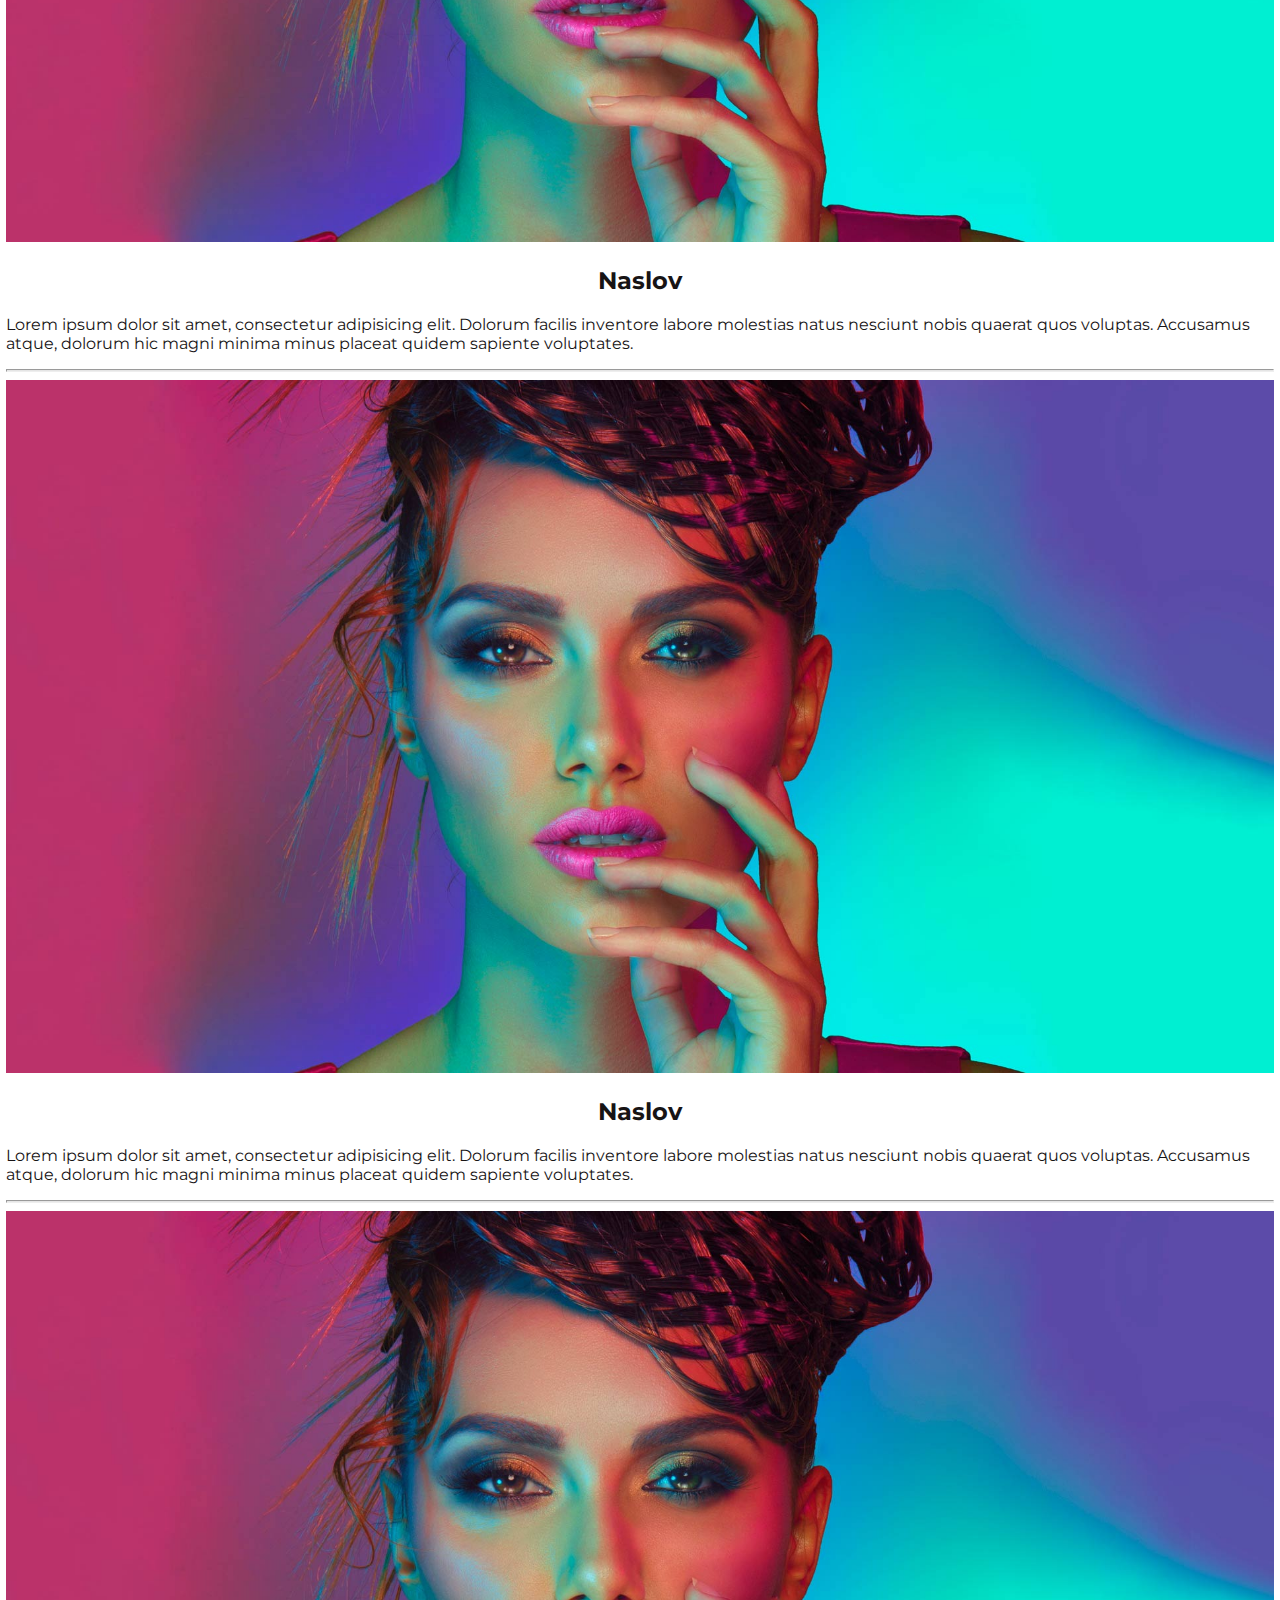
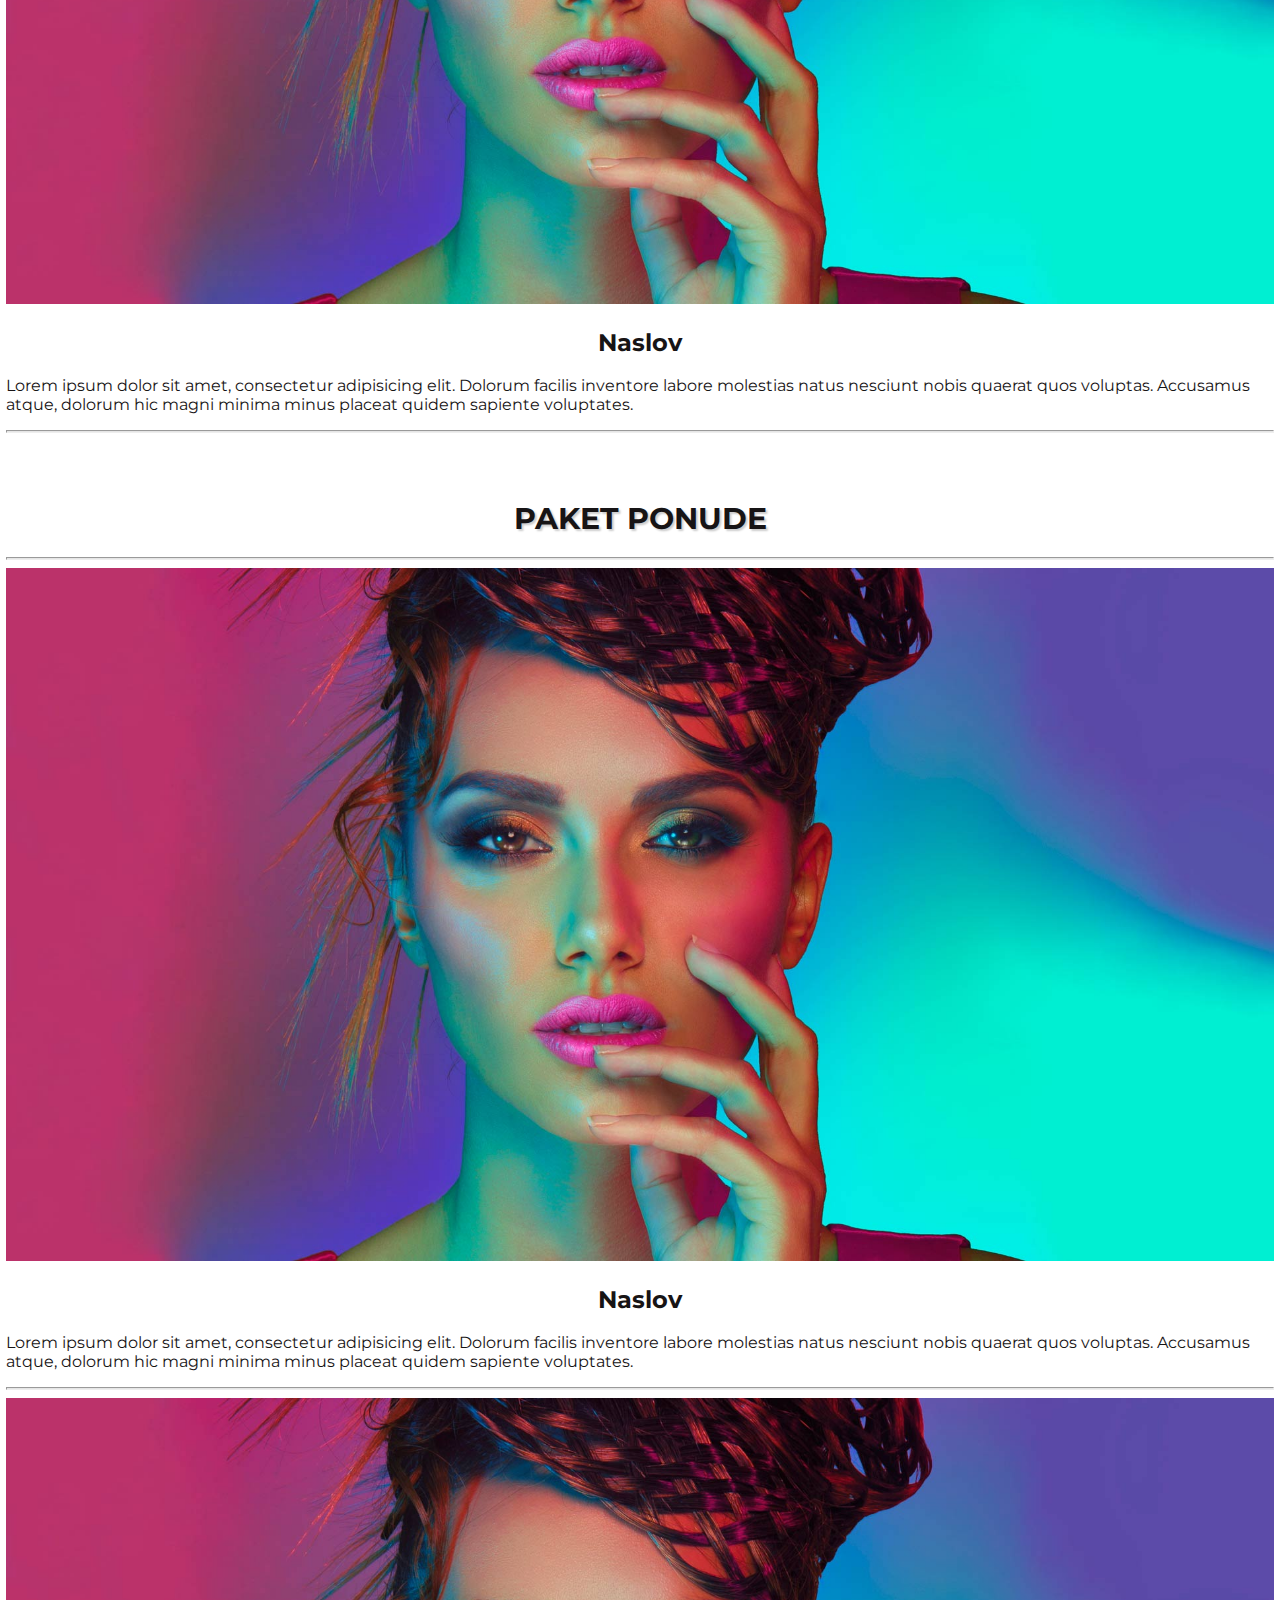
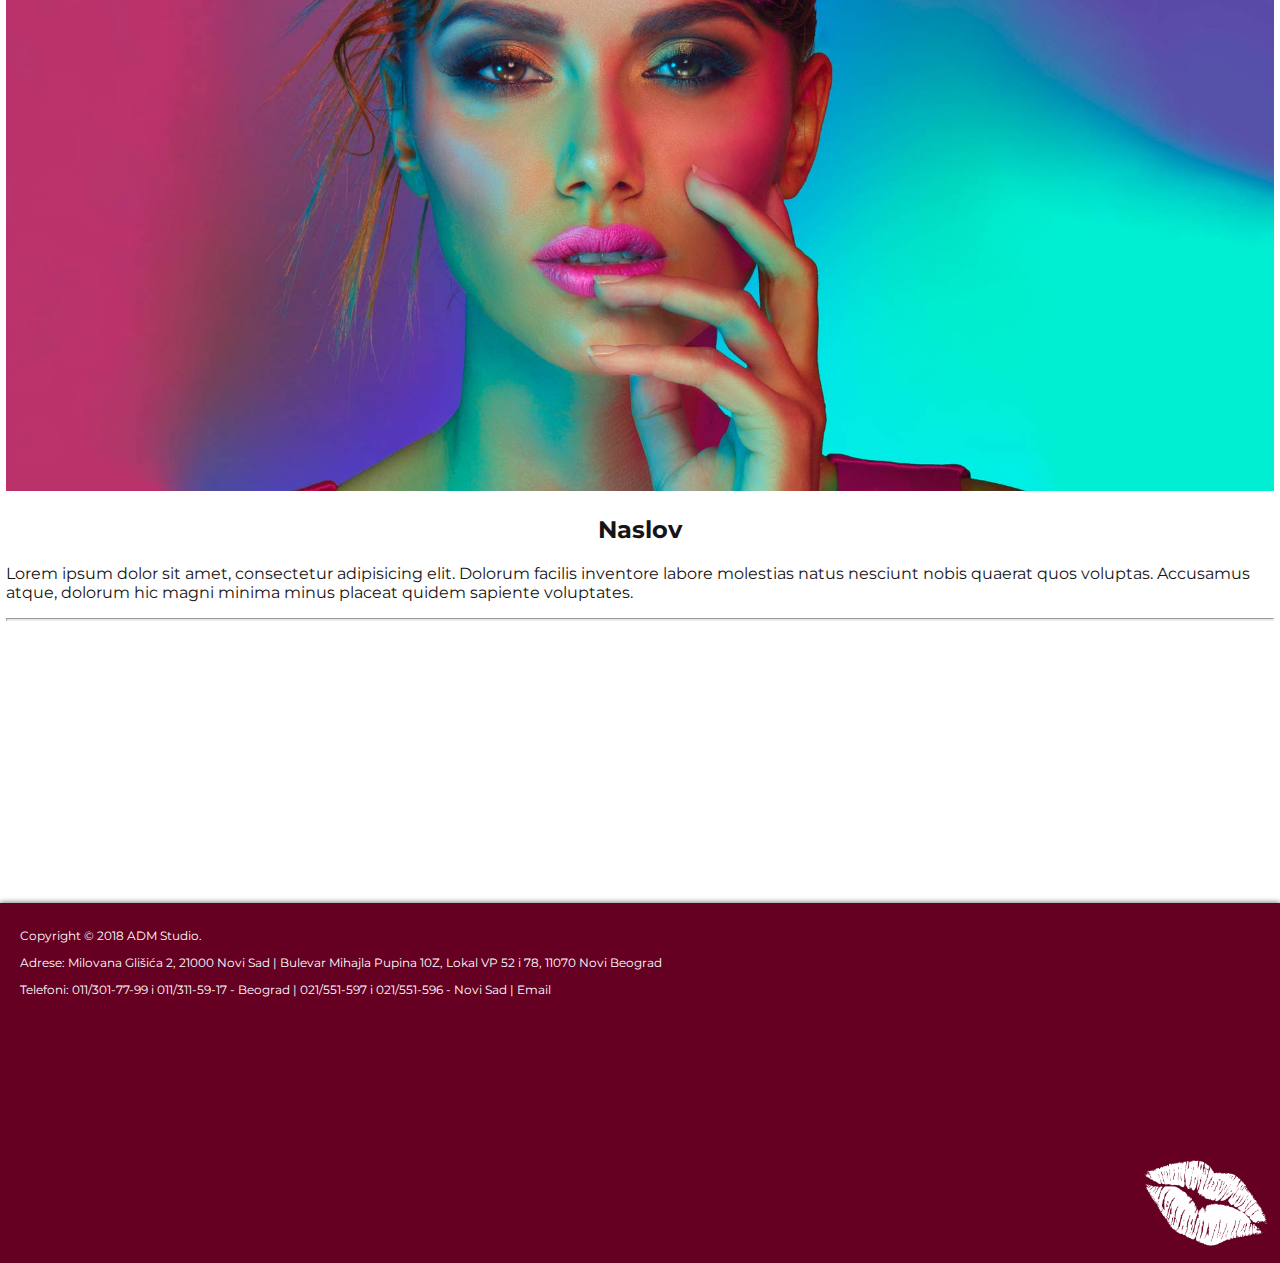
==== commit e3faa3d5: "update" ====
--- a/index.html
+++ b/index.html
@@ -16,16 +16,7 @@
 
         #sadrzaj
         {
-            color: #171415;
-            padding: 50px;
-            height: 1800px;
-            width: 80%;
-            margin-left: auto;
-            margin-right: auto;
-            //margin-top: 140px;
-            margin-bottom: 600px;
-           // box-shadow: 0px 0px 5px gray ;
-            z-index: -10;
+            margin-top: 0;
         }
 
         #baner
--- a/css/osnova.css
+++ b/css/osnova.css
@@ -4,6 +4,7 @@
 {
     margin: 0px;
     font-family: 'Montserrat', sans-serif;
+    position: relative;
 }
 
 
@@ -102,6 +103,20 @@
 
 }
 
+#sadrzaj
+{
+    color: #171415;
+    padding: 50px;
+    height: auto;
+    width: 80%;
+    margin-left: auto;
+    margin-right: auto;
+    margin-top: 140px;
+
+// box-shadow: 0px 0px 5px gray ;
+    z-index: -10;
+}
+
 #trenutna
 {
     color: #80002a;
@@ -135,9 +150,12 @@
 footer
 {
 
-    clear: both;
+    //clear: both;
     position: relative;
-    top: 50px;
+    bottom: 0;
+    margin: 0;
+    padding: 0;
+    //top: 50px;
     width: 100%;
     height: 100px;
 
